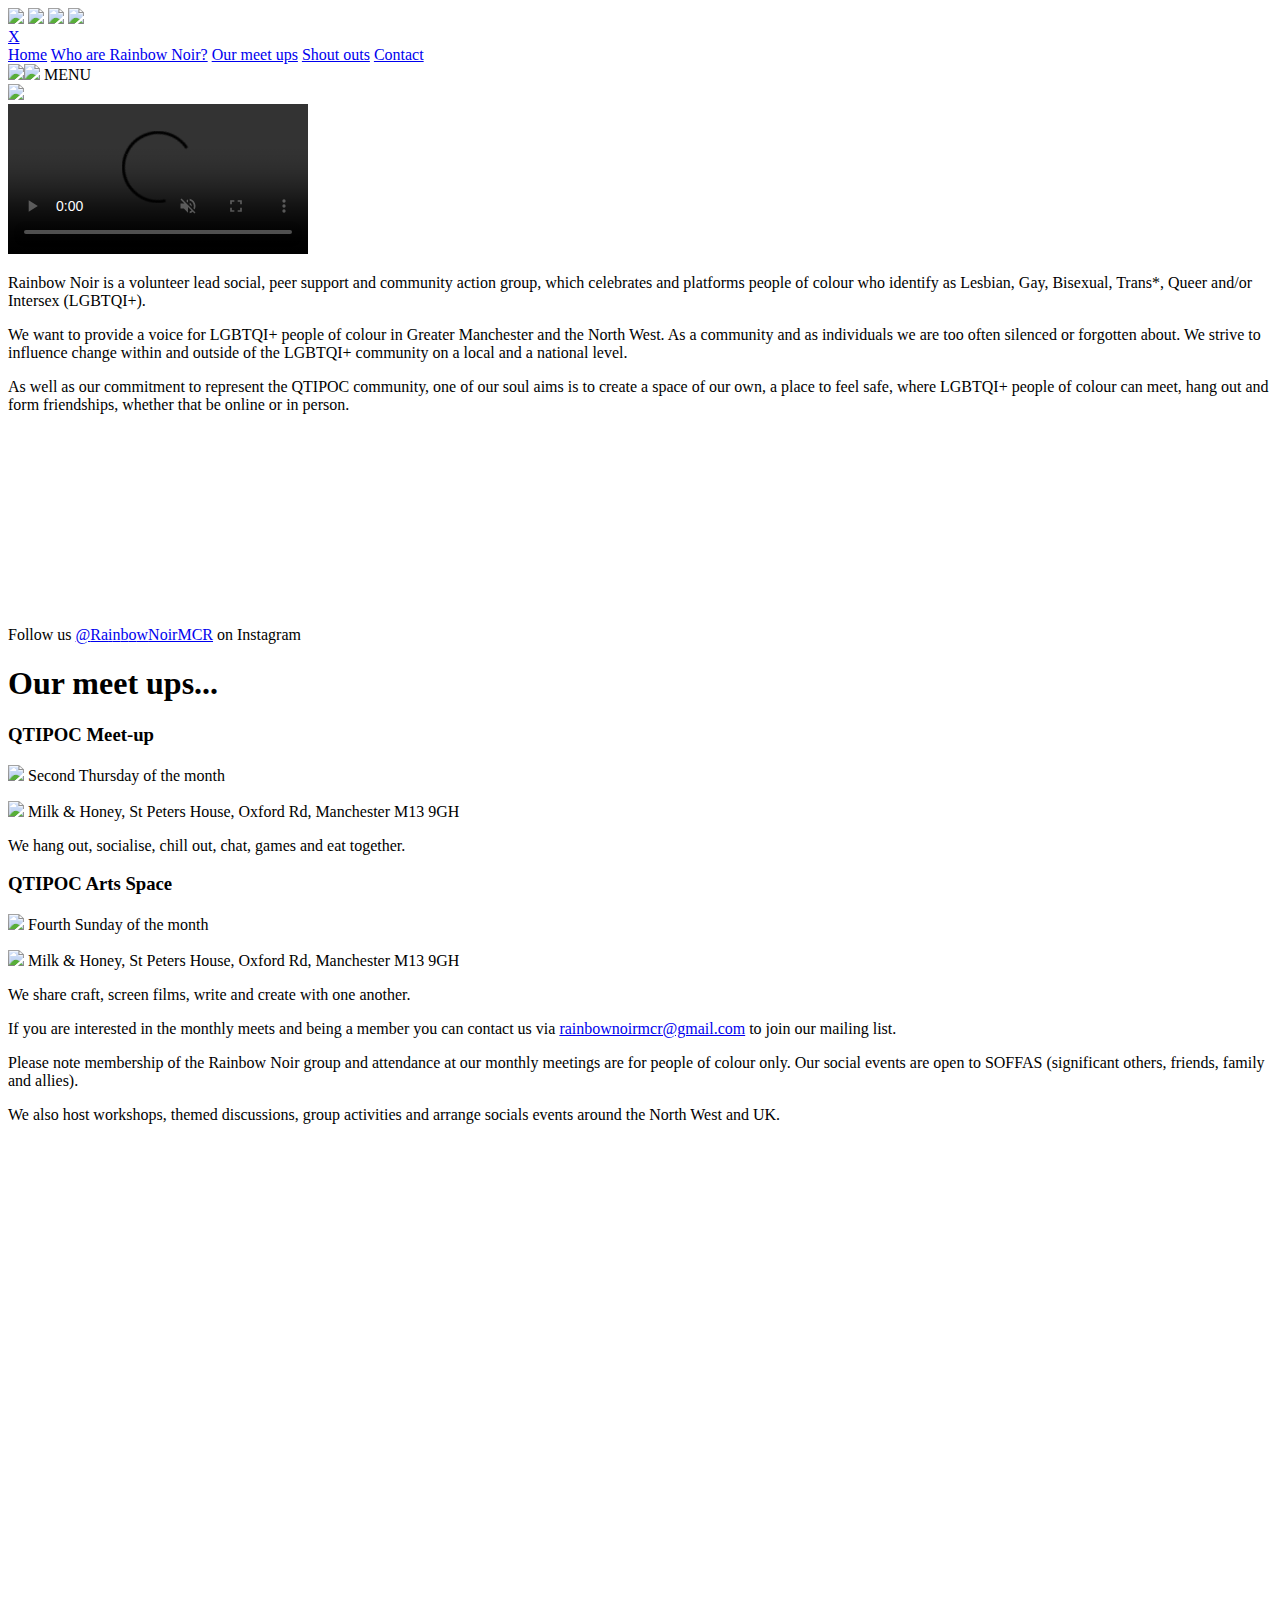
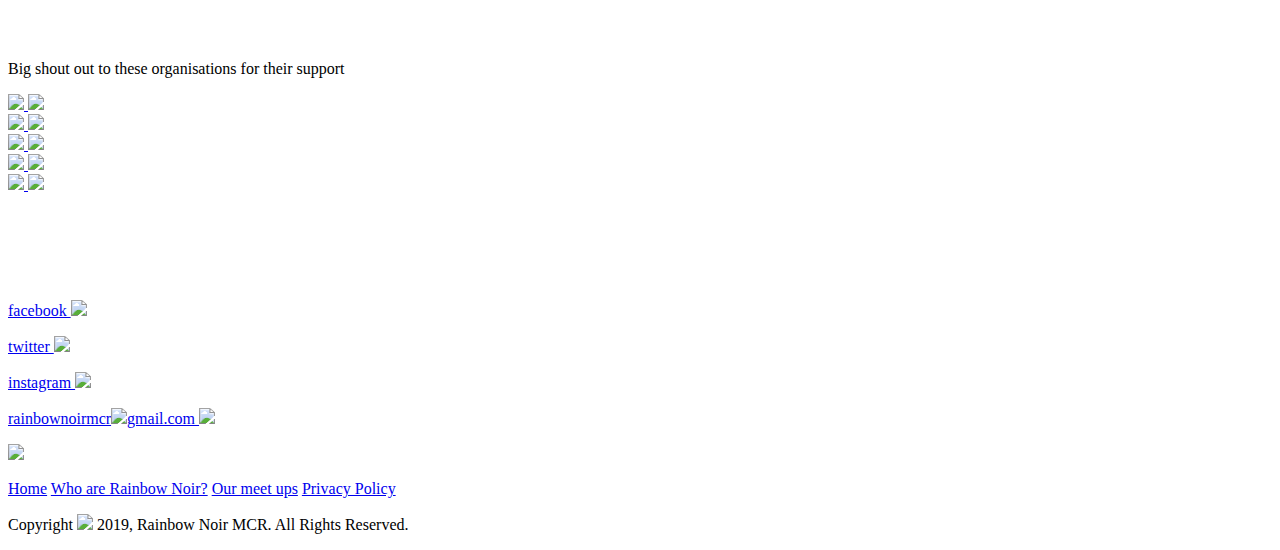
==== index.html @ 20b74dfd "Update index.html" ====
<!DOCTYPE html>


<html>

<!------------------------------>
<!-- head -->
<head>
	
	<!-- title -->
	<title>Rainbow Noir, QTIPOC Group Manchester</title>
	
	<!-- web browser styling -->
	<meta name="viewport" content="width=device-width, initial-scale=1">
	<meta name="theme-color" content="#000000">
	<link rel="stylesheet" href="css/styles.css">
	
	<!-- favicon -->
	<link rel="apple-touch-icon" sizes="180x180" href="favicon/apple-touch-icon.png">
	<link rel="icon" type="image/png" sizes="32x32" href="favicon/favicon-32x32.png">
	<link rel="icon" type="image/png" sizes="16x16" href="favicon/favicon-16x16.png">
	<link rel="manifest" href="/site.webmanifest">
	
	<!-- scripts -->
	<script language="JavaScript" src="js/script.js" type="text/javascript"></script>
	
</head>


<!------------------------------>
<!-- body -->
<body>


<!-- wrapper -->
<div class="wrapper fp">

<div class="social-links">
	<a href="https://www.facebook.com/rainbownoirmcr/" target="_blank"><img class="icon" src="images/icons/white/facebook.png"></img></a>
	<a href="https://twitter.com/RainbowNoirMCR" target="_blank"><img class="icon" src="images/icons/white/twitter.png"></img></a>
	<a href="https://www.instagram.com/RainbowNoirMCR" target="_blank"><img class="icon" src="images/icons/white/instagram.png"></img></a>
	<a href="mailto:rainbownoirmcr@gmail.com?Subject=Website%20Enquiry" target="_top"><img class="icon" src="images/icons/white/envelope.png"></img></a>
</div>



<!-- nav -->
<div id="myNav" class="overlay">

  <a href="javascript:void(0)" class="closebtn" onclick="closeNav()">X</a>

  <div class="overlay-content">
	<a class="red" href="#home">Home</a>
    <a class="yellow" href="#about">Who are Rainbow Noir?</a>
    <a class="green" href="#socials">Our meet ups</a>
	<a class="indigo" href="#acknowledgements">Shout outs</a>
    <a class="purple" href="#contact">Contact</a>
  </div>

</div>

<div class="nav">
	<span class="nav-button" onclick="openNav()" style="cursor:pointer">
		<img class="icon w" src="images/icons/white/bars.png"></img><img class="icon b" src="images/icons/black/bars.png"></img> MENU
	</span>
</div>




<!-- home -->
<a name="home"></a>
<div class="home">
	
	<!-- mobile -->
	<div class="mobile fp np">
		<div class="content">
			<img src="images/RN-clear.png">
		</div>
	</div>

	<!-- desktop -->
	<div class="desktop">
	<video autoplay controls loop controlsList="nodownload nofullscreen noremoteplayback" disablepictureinpicture muted src="videos/rainbownoir-heads-draft.mp4" type="video/mp4">
		Your browser does not support the video tag.
	</video>
	</div>

</div>
	


<!-- about -->
<a class="page-link" name="about"></a>
<div class="about np">
	
	<!--<h1 class="heading">Who we are...</h1>-->
	
	<p class="B">Rainbow Noir is a volunteer lead social, peer support and community action group, which celebrates and platforms people of colour who identify as Lesbian, Gay, Bisexual, Trans*, Queer and/or Intersex (LGBTQI+).</p>
	
	<p>We want to provide a voice for LGBTQI+ people of colour in Greater Manchester and the North West. As a community and as individuals we are too often silenced or forgotten about. We strive to influence change within and outside of the LGBTQI+ community on a local and a national level.</p>
	
	<p>As well as our commitment to represent the QTIPOC community, one of our soul aims is to create a space of our own, a place to feel safe, where LGBTQI+ people of colour can meet, hang out and form friendships, whether that be online or in person.</p>
	
</div>



<!-- insta images -->
<div class="image-grid">

	<div class="container">
		<div class="item"><img id="image1"></div>
		<div class="item"><img id="image2"></div>
		<div class="item"><img id="image3"></div>
		<div class="item"><img id="image4"></div>
		<div class="item no-disp2"><img id="image5"></div>
		<div class="item no-disp2"><img id="image6"></div>
		<div class="item no-disp1"><img id="image7"></div>
		<div class="item no-disp1"><img id="image8"></div>
		<div class="item no-disp1"><img id="image9"></div>
		<div class="item no-disp1"><img id="image10"></div>
	</div>
	<p>Follow us <a href="https://www.instagram.com/RainbowNoirMCR" target="_blank">@<span class="font"><span class="red">R</span><span class="orange">a</span><span class="yellow">i</span><span class="green">n</span><span class="blue">b</span><span class="indigo">o</span><span class="purple">w</span>NoirMCR</span></a> on Instagram</p>

</div>




<!-- socials -->
<a class="page-link" name="socials"></a>
<div class="socials np">
	
	<h1 class="heading">Our meet ups...</h1>
	
	<div class="details">
	<div class="monthly" style="background-color: var(--flagorange);">
		<h3 class="font">QTIPOC Meet-up</h3>
		<p><img class="icon" src="images/icons/white/calendar.png"></img> Second Thursday of the month</p>
		<p><img class="icon" src="images/icons/white/map-marker.png"></img> Milk & Honey, St Peters House, Oxford Rd, Manchester M13 9GH</p>
		<p>We hang out, socialise, chill out, chat, games and eat together.</p>
	</div>
	
	<div class="monthly">
		<h3 class="font">QTIPOC Arts Space</h3>
		<p><img class="icon" src="images/icons/white/calendar.png"></img> Fourth Sunday of the month</p>
		<p><img class="icon" src="images/icons/white/map-marker.png"></img> Milk & Honey, St Peters House, Oxford Rd, Manchester M13 9GH</p>
		<p>We share craft, screen films, write and create with one another.</p>
	</div>
	</div>
	
	<p>If you are interested in the monthly meets and being a member you can contact us via <a href="mailto:rainbownoirmcr@gmail.com?Subject=Website%20Enquiry" target="_top">rainbownoirmcr@gmail.com</a> to join our mailing list.</p>
	
	<p><span class="font">Please note</span> membership of the Rainbow Noir group and attendance at our monthly meetings are for people of colour only. Our social events are open to SOFFAS (significant others, friends, family and allies).</p>
	
	<p>We also host workshops, themed discussions, group activities and arrange socials events around the North West and UK.</p>
	

</div>



<!-- events -->
<div class="events">
	<a class="accordion"></a>
	
	<div class="more-events">
	
		<iframe class="mobile" src="https://www.facebook.com/plugins/page.php?href=https%3A%2F%2Fwww.facebook.com%2FRainbowNoirMCR&tabs=events&width=280&height=500&small_header=true&adapt_container_width=true&hide_cover=true&show_facepile=true&appId=1926000147718563" width="280" height="500" style="border:none;overflow:hidden" scrolling="no" frameborder="0" allowTransparency="true" allow="encrypted-media"></iframe>
		
		<iframe class="desktop" src="https://www.facebook.com/plugins/page.php?href=https%3A%2F%2Fwww.facebook.com%2FRainbowNoirMCR&tabs=events&width=340&height=500&small_header=true&adapt_container_width=true&hide_cover=true&show_facepile=true&appId=1926000147718563" width="340" height="500" style="border:none;overflow:hidden" scrolling="no" frameborder="0" allowTransparency="true" allow="encrypted-media"></iframe>
	
	</div>
</div>




<!-- acknowledgements -->
<a class="page-link" name="acknowledgements"></a>
<div class="acknowledgements">

	<p class="font">Big shout out to these organisations for their support</p>
	
	<div class="logos">
		<div class="item"><a class="hover-opt" href="https://www.theproudtrust.org/" target="_blank">
			<img src="images/acknowledgements/the-proud-trust-white.png">
			<img src="images/acknowledgements/the-proud-trust-transparent.png">
		</a></div>
		
		<div class="item"><a class="hover-opt" href="https://www.thefederation.coop/" target="_blank">
			<img src="images/acknowledgements/federation-white.png">
			<img src="images/acknowledgements/federation.jpg">
		</a></div>
		
		<div class="item"><a class="hover-opt" href="https://superbia.org.uk/" target="_blank">
			<img src="images/acknowledgements/superbia_master-white.png">
			<img src="images/acknowledgements/superbia_master.png">
		</a></div>
		
		<div class="item"><a class="hover-opt" href="https://www.youandb.co.uk/our-stores-manchester/" target="_blank">
			<img src="images/acknowledgements/bworks-white.png">
			<img src="images/acknowledgements/bworks-transparent.png">
		</a></div>
		
		<div class="item"><a  class="hover-opt" href="https://milkandhoneycafe.org/" target="_blank">
			<img src="images/acknowledgements/milk-and-honey-cafe-white.png">
			<img src="images/acknowledgements/milk-and-honey-cafe-transparent.png">
		</a></div>
	</div>

</div>



<!-- insta images -->
<div class="image-grid">

	<div class="container">
		<div class="item"><img id="image11"></div>
		<div class="item"><img id="image12"></div>
		<div class="item no-disp2"><img id="image13"></div>
		<div class="item no-disp1"><img id="image14"></div>
		<div class="item no-disp1"><img id="image15"></div>
	</div>

</div>




<!-- footer -->
<a class="page-link" name="contact"></a>
<div class="footer">
	<div class="right">
		<p><a href="https://www.facebook.com/rainbownoirmcr/" target="_blank"><span class="display">facebook  </span><img class="icon" src="images/icons/white/facebook.png"></img></a></p>
		<p><a href="https://twitter.com/RainbowNoirMCR" target="_blank"><span class="display">twitter  </span><img class="icon" src="images/icons/white/twitter.png"></img></a></p>
		<p><a href="https://www.instagram.com/RainbowNoirMCR" target="_blank"><span class="display">instagram  </span><img class="icon" src="images/icons/white/instagram.png"></img></a></p>
		<p><a href="mailto:rainbownoirmcr@gmail.com?Subject=Website%20Enquiry" target="_top"><span class="display">rainbownoirmcr<img class="icon-inline" src="images/icons/white/at.png"></img>gmail.com  </span><img class="icon" src="images/icons/white/envelope.png"></img></a></p>
	</div>
	<div class="left">
		<a href="#home"><img src="images/RN-clear.png"></a>
	</div>
	
</div>
<div class="foot-notes">
	<p><a href="#home">Home</a> <a href="#about">Who are Rainbow Noir?</a> <a href="#socials">Our meet ups</a> <a href="privacy-policy.html">Privacy Policy</a></p>
	<p>Copyright <img class="icon" src="images/icons/white/copyright.png"></img> 2019, <span class="font"><span class="red">R</span><span class="orange">a</span><span class="yellow">i</span><span class="green">n</span><span class="blue">b</span><span class="indigo">o</span><span class="purple">w</span> Noir MCR</span>. All Rights Reserved.</p>
</div>



<!-- SCRIPTS -->
<script language="JavaScript" src="js/script.js" type="text/javascript"></script>



</div>


</body>


</html>
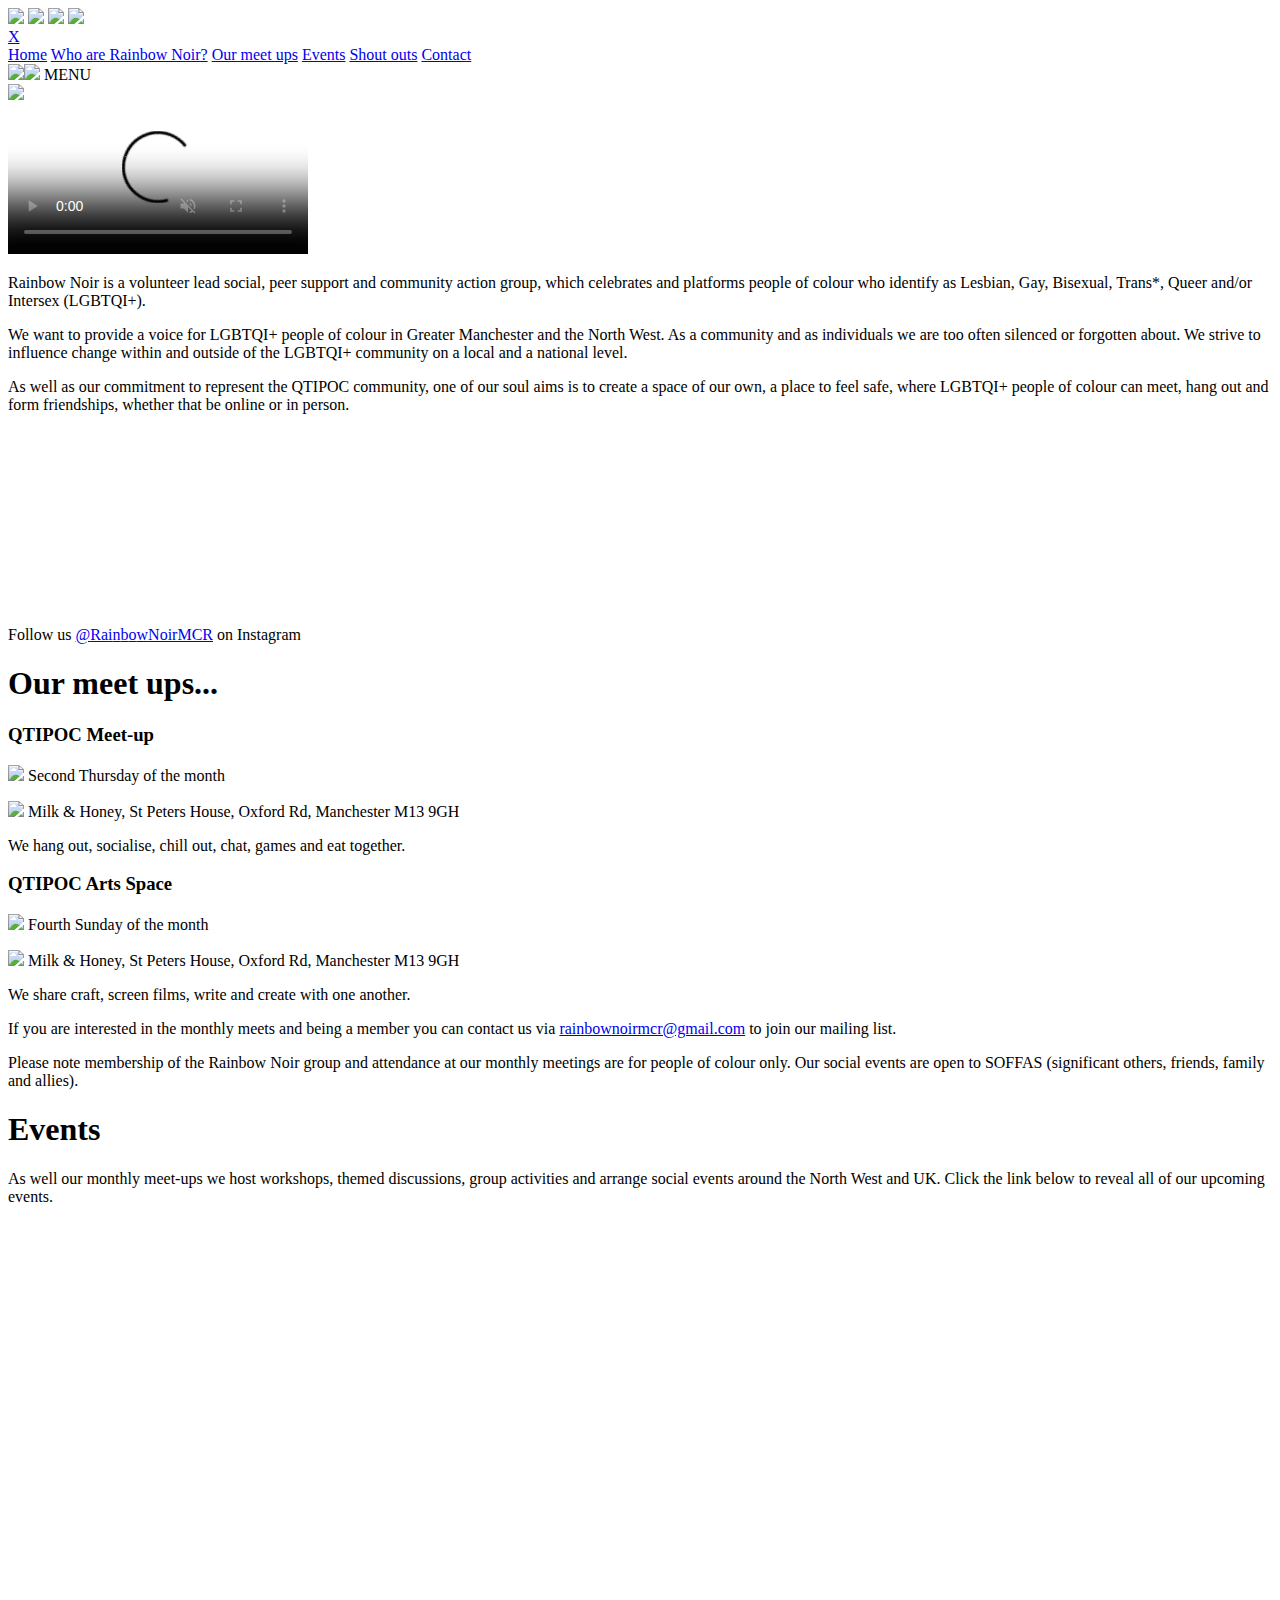
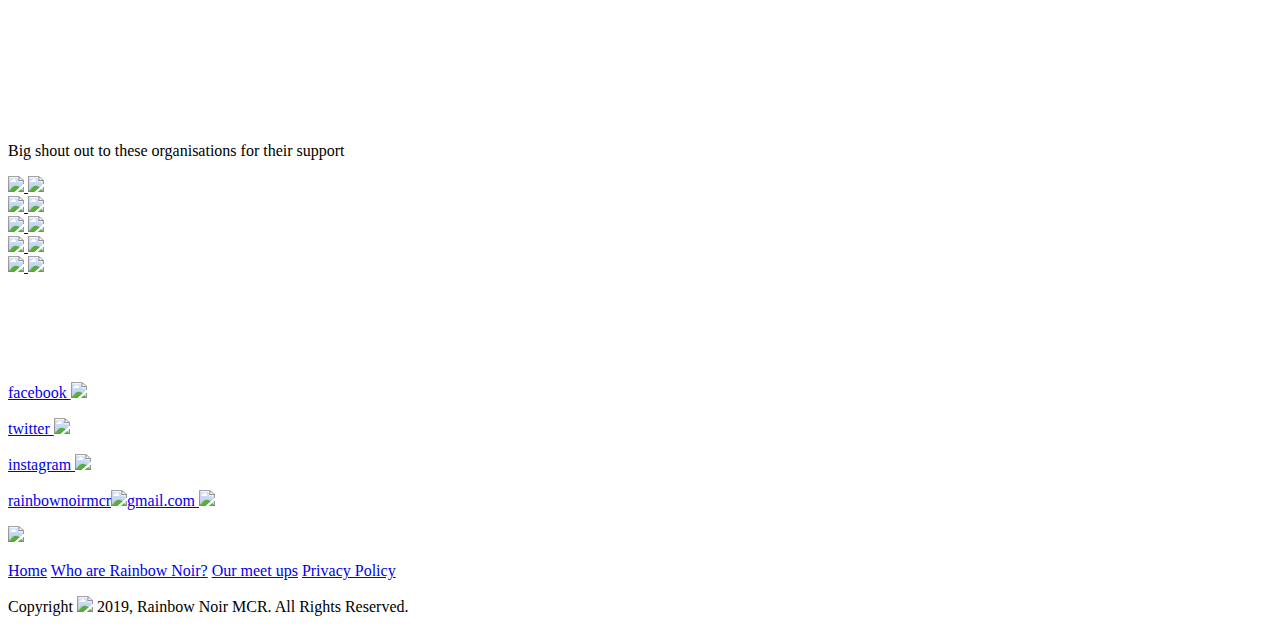
==== commit a79373a3: "Update index.html" ====
--- a/index.html
+++ b/index.html
@@ -6,6 +6,15 @@
 <!------------------------------>
 <!-- head -->
 <head>
+	
+	<!-- Global site tag (gtag.js) - Google Analytics -->
+	<script async src="https://www.googletagmanager.com/gtag/js?id=UA-146145284-1"></script>
+	<script>
+		window.dataLayer = window.dataLayer || [];
+		function gtag(){dataLayer.push(arguments);}
+		gtag('js', new Date());
+		gtag('config', 'UA-146145284-1');
+	</script>
 	
 	<!-- title -->
 	<title>Rainbow Noir, QTIPOC Group Manchester</title>
@@ -50,11 +59,12 @@
   <a href="javascript:void(0)" class="closebtn" onclick="closeNav()">X</a>
 
   <div class="overlay-content">
-	<a class="red" href="#home">Home</a>
-    <a class="yellow" href="#about">Who are Rainbow Noir?</a>
-    <a class="green" href="#socials">Our meet ups</a>
-	<a class="indigo" href="#acknowledgements">Shout outs</a>
-    <a class="purple" href="#contact">Contact</a>
+	  <a class="red" href="#home">Home</a>
+	  <a class="orange" href="#about">Who are Rainbow Noir?</a>
+	  <a class="yellow" href="#socials">Our meet ups</a>
+	  <a class="green" href="#events">Events</a>
+	  <a class="indigo" href="#acknowledgements">Shout outs</a>
+	  <a class="purple" href="#contact">Contact</a>
   </div>
 
 </div>
@@ -81,7 +91,7 @@
 
 	<!-- desktop -->
 	<div class="desktop">
-	<video autoplay controls loop controlsList="nodownload nofullscreen noremoteplayback" disablepictureinpicture muted src="videos/rainbownoir-heads-draft.mp4" type="video/mp4">
+	<video controls autoplay loop preload="auto" controlsList="nodownload nofullscreen noremoteplayback" disablepictureinpicture muted src="videos/rainbownoir-heads-draft.mp4" poster="images/rainbownoir-heads-poster.png" type="video/mp4">
 		Your browser does not support the video tag.
 	</video>
 	</div>
@@ -154,7 +164,7 @@
 	
 	<p><span class="font">Please note</span> membership of the Rainbow Noir group and attendance at our monthly meetings are for people of colour only. Our social events are open to SOFFAS (significant others, friends, family and allies).</p>
 	
-	<p>We also host workshops, themed discussions, group activities and arrange socials events around the North West and UK.</p>
+	
 	
 
 </div>
@@ -162,7 +172,14 @@
 
 
 <!-- events -->
+<a class="page-link" name="events"></a>
 <div class="events">
+	
+	<div class="text np">
+		<h1 class="heading">Events</h1>
+		<p>As well our monthly meet-ups we host workshops, themed discussions, group activities and arrange social events around the North West and UK. Click the link below to reveal all of our upcoming events.</p>
+	</div>
+		
 	<a class="accordion"></a>
 	
 	<div class="more-events">
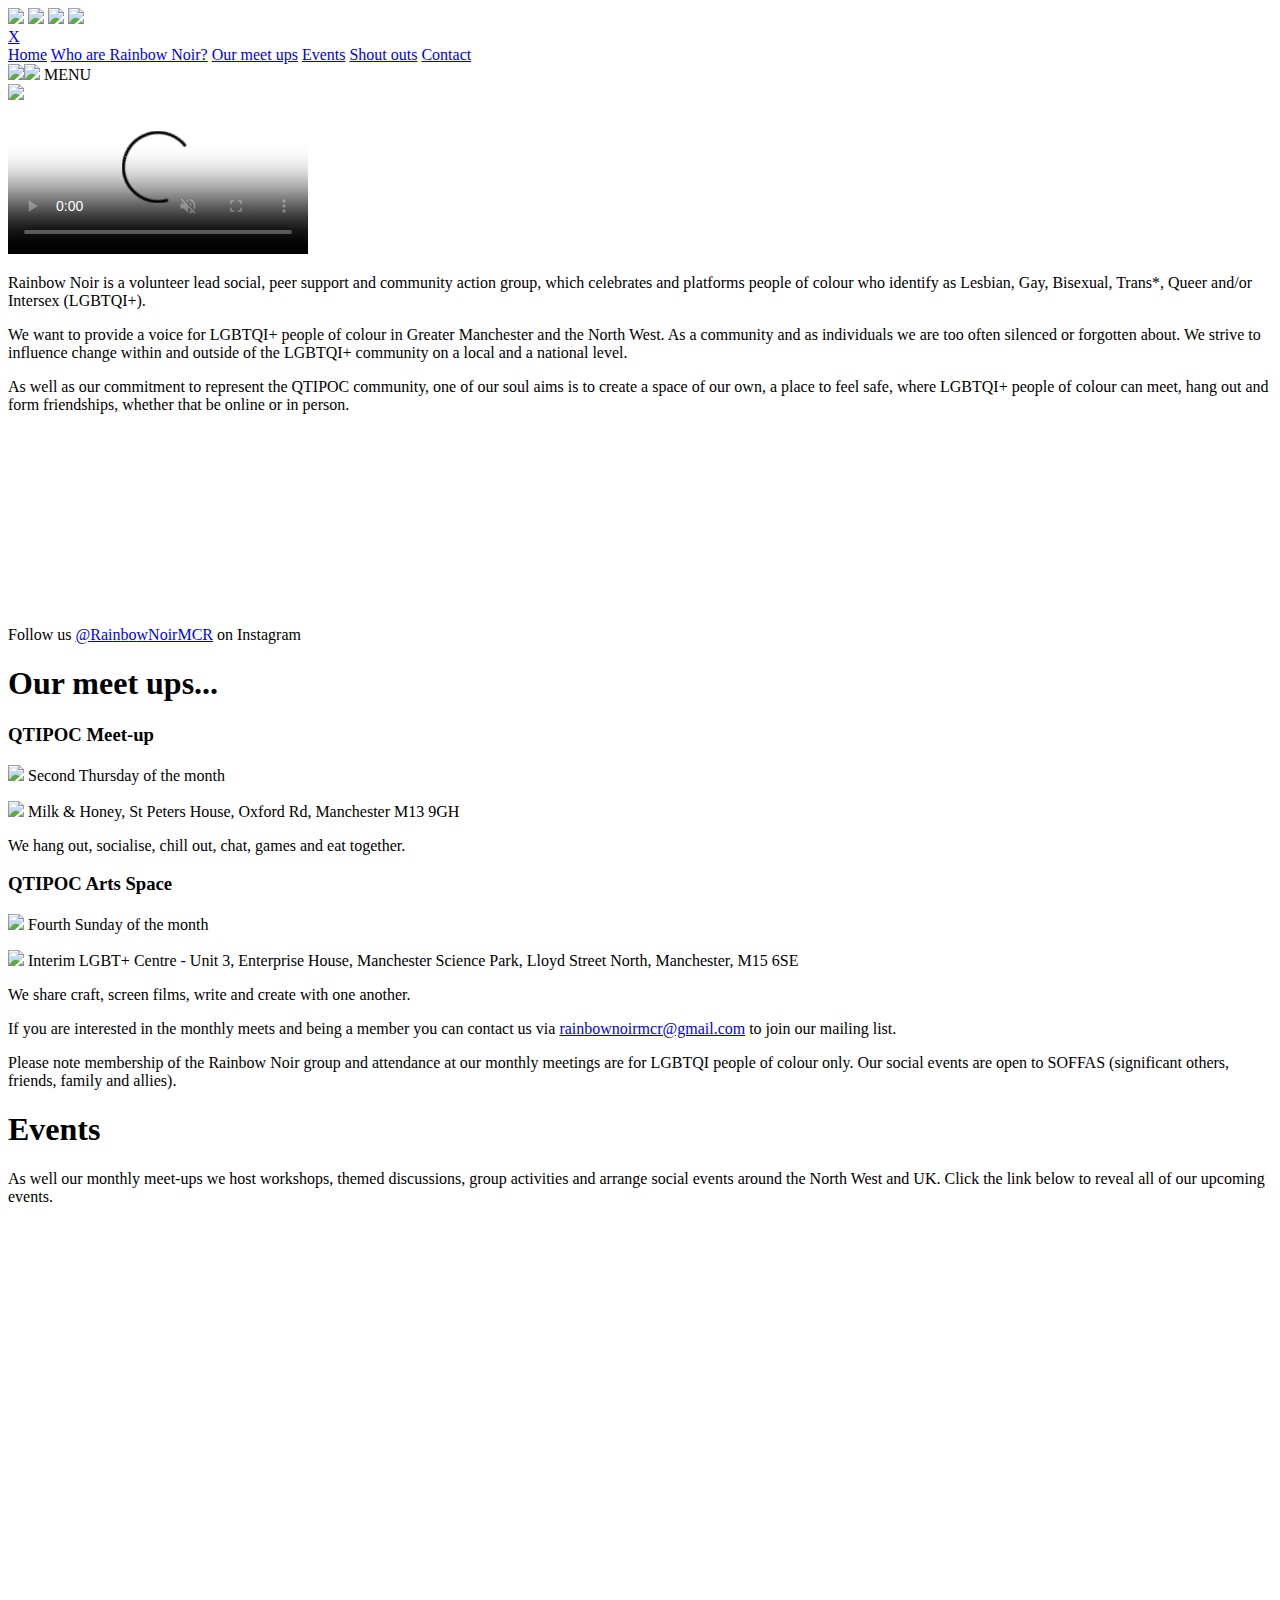
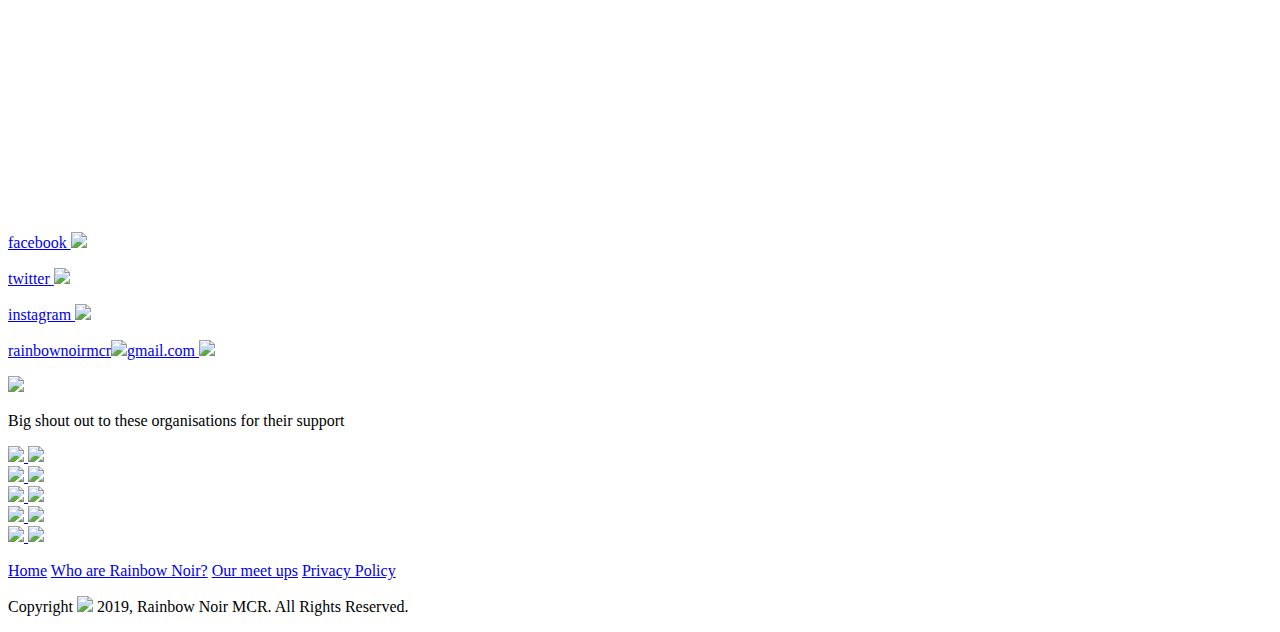
==== commit 7934a7db: "Update index.html" ====
--- a/index.html
+++ b/index.html
@@ -17,7 +17,8 @@
 	</script>
 	
 	<!-- title -->
-	<title>Rainbow Noir, QTIPOC Group Manchester</title>
+	<title>Rainbow Noir | QTIPOC Group Manchester</title>
+	<meta name="description" content="A volunteer lead social, peer support and community action group, which celebrates and platforms people of colour who identify as LGBTQI+">
 	
 	<!-- web browser styling -->
 	<meta name="viewport" content="width=device-width, initial-scale=1">
@@ -155,14 +156,14 @@
 	<div class="monthly">
 		<h3 class="font">QTIPOC Arts Space</h3>
 		<p><img class="icon" src="images/icons/white/calendar.png"></img> Fourth Sunday of the month</p>
-		<p><img class="icon" src="images/icons/white/map-marker.png"></img> Milk & Honey, St Peters House, Oxford Rd, Manchester M13 9GH</p>
+		<p><img class="icon" src="images/icons/white/map-marker.png"></img> Interim LGBT+ Centre - Unit 3, Enterprise House, Manchester Science Park, Lloyd Street North, Manchester, M15 6SE</p>
 		<p>We share craft, screen films, write and create with one another.</p>
 	</div>
 	</div>
 	
 	<p>If you are interested in the monthly meets and being a member you can contact us via <a href="mailto:rainbownoirmcr@gmail.com?Subject=Website%20Enquiry" target="_top">rainbownoirmcr@gmail.com</a> to join our mailing list.</p>
 	
-	<p><span class="font">Please note</span> membership of the Rainbow Noir group and attendance at our monthly meetings are for people of colour only. Our social events are open to SOFFAS (significant others, friends, family and allies).</p>
+	<p><span class="font">Please note</span> membership of the Rainbow Noir group and attendance at our monthly meetings are for LGBTQI people of colour only. Our social events are open to SOFFAS (significant others, friends, family and allies).</p>
 	
 	
 	
@@ -194,40 +195,6 @@
 
 
 
-<!-- acknowledgements -->
-<a class="page-link" name="acknowledgements"></a>
-<div class="acknowledgements">
-
-	<p class="font">Big shout out to these organisations for their support</p>
-	
-	<div class="logos">
-		<div class="item"><a class="hover-opt" href="https://www.theproudtrust.org/" target="_blank">
-			<img src="images/acknowledgements/the-proud-trust-white.png">
-			<img src="images/acknowledgements/the-proud-trust-transparent.png">
-		</a></div>
-		
-		<div class="item"><a class="hover-opt" href="https://www.thefederation.coop/" target="_blank">
-			<img src="images/acknowledgements/federation-white.png">
-			<img src="images/acknowledgements/federation.jpg">
-		</a></div>
-		
-		<div class="item"><a class="hover-opt" href="https://superbia.org.uk/" target="_blank">
-			<img src="images/acknowledgements/superbia_master-white.png">
-			<img src="images/acknowledgements/superbia_master.png">
-		</a></div>
-		
-		<div class="item"><a class="hover-opt" href="https://www.youandb.co.uk/our-stores-manchester/" target="_blank">
-			<img src="images/acknowledgements/bworks-white.png">
-			<img src="images/acknowledgements/bworks-transparent.png">
-		</a></div>
-		
-		<div class="item"><a  class="hover-opt" href="https://milkandhoneycafe.org/" target="_blank">
-			<img src="images/acknowledgements/milk-and-honey-cafe-white.png">
-			<img src="images/acknowledgements/milk-and-honey-cafe-transparent.png">
-		</a></div>
-	</div>
-
-</div>
 
 
 
@@ -261,6 +228,46 @@
 	</div>
 	
 </div>
+
+
+
+<!-- acknowledgements -->
+<a class="page-link" name="acknowledgements"></a>
+<div class="acknowledgements">
+
+	<p class="font">Big shout out to these organisations for their support</p>
+	
+	<div class="logos">
+		<div class="item"><a class="hover-opt" href="https://www.theproudtrust.org/" target="_blank">
+			<img src="images/acknowledgements/the-proud-trust-white.png">
+			<img src="images/acknowledgements/the-proud-trust-transparent.png">
+		</a></div>
+		
+		<div class="item"><a class="hover-opt" href="https://www.thefederation.coop/" target="_blank">
+			<img src="images/acknowledgements/federation-white.png">
+			<img src="images/acknowledgements/federation.jpg">
+		</a></div>
+		
+		<div class="item"><a class="hover-opt" href="https://superbia.org.uk/" target="_blank">
+			<img src="images/acknowledgements/superbia_master-white.png">
+			<img src="images/acknowledgements/superbia_master.png">
+		</a></div>
+		
+		<div class="item"><a class="hover-opt" href="https://www.youandb.co.uk/our-stores-manchester/" target="_blank">
+			<img src="images/acknowledgements/bworks-white.png">
+			<img src="images/acknowledgements/bworks-transparent.png">
+		</a></div>
+		
+		<div class="item"><a  class="hover-opt" href="https://milkandhoneycafe.org/" target="_blank">
+			<img src="images/acknowledgements/milk-and-honey-cafe-white.png">
+			<img src="images/acknowledgements/milk-and-honey-cafe-transparent.png">
+		</a></div>
+	</div>
+
+</div>
+
+
+
 <div class="foot-notes">
 	<p><a href="#home">Home</a> <a href="#about">Who are Rainbow Noir?</a> <a href="#socials">Our meet ups</a> <a href="privacy-policy.html">Privacy Policy</a></p>
 	<p>Copyright <img class="icon" src="images/icons/white/copyright.png"></img> 2019, <span class="font"><span class="red">R</span><span class="orange">a</span><span class="yellow">i</span><span class="green">n</span><span class="blue">b</span><span class="indigo">o</span><span class="purple">w</span> Noir MCR</span>. All Rights Reserved.</p>
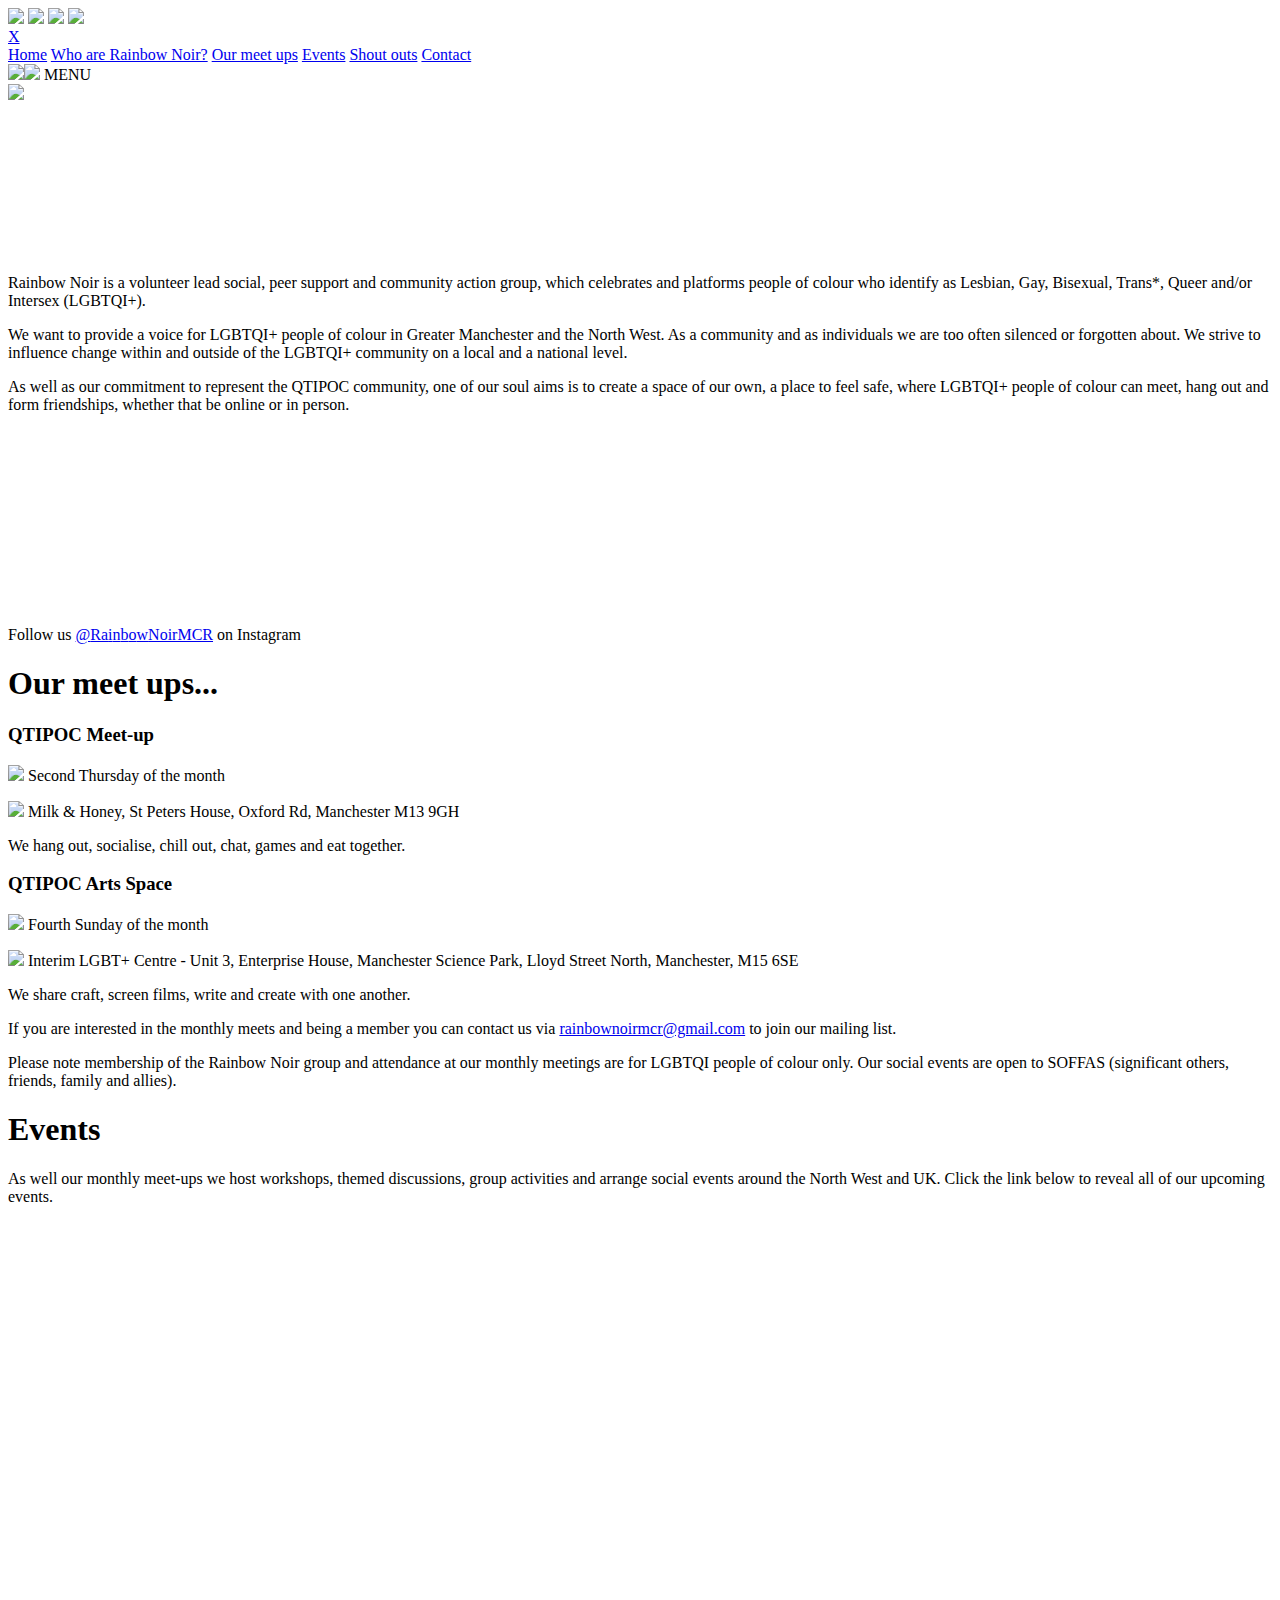
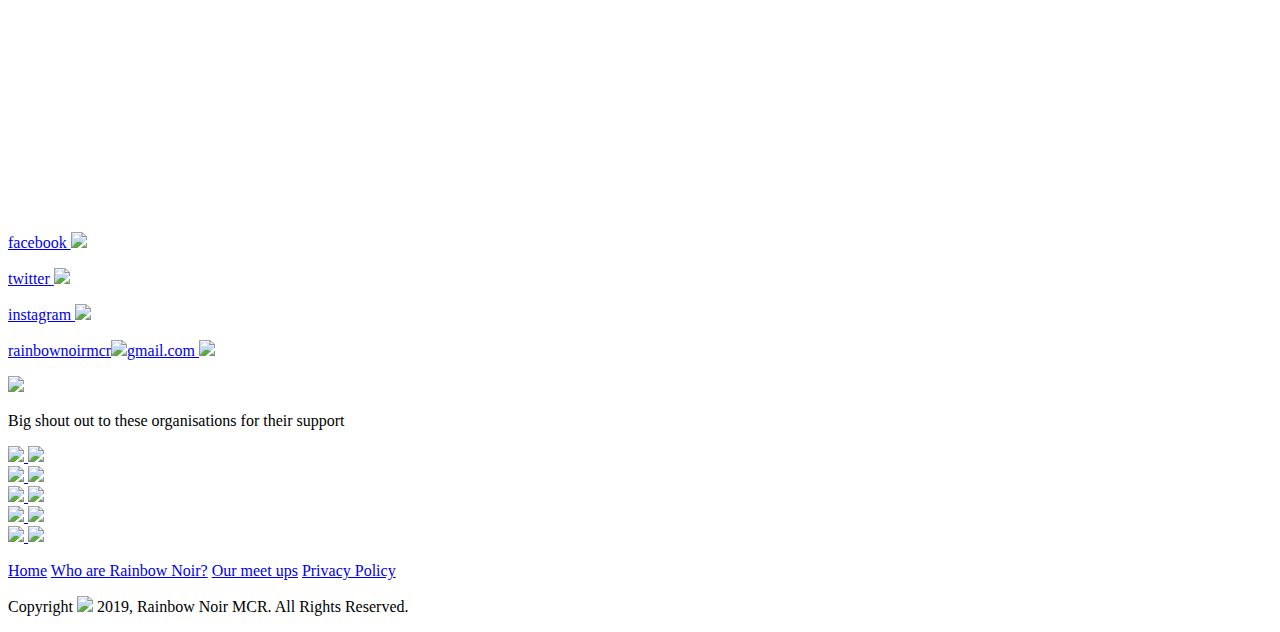
==== commit 59b8bef8: "Update index.html" ====
--- a/index.html
+++ b/index.html
@@ -92,8 +92,10 @@
 
 	<!-- desktop -->
 	<div class="desktop">
-	<video controls autoplay loop preload="auto" controlsList="nodownload nofullscreen noremoteplayback" disablepictureinpicture muted src="videos/rainbownoir-heads-draft.mp4" poster="images/rainbownoir-heads-poster.png" type="video/mp4">
-		Your browser does not support the video tag.
+	<!--<video controls autoplay loop preload="auto" controlsList="nodownload nofullscreen noremoteplayback" disablepictureinpicture muted src="videos/rainbownoir-heads-draft.mp4" poster="images/rainbownoir-heads-poster.png" type="video/mp4">
+		Your browser does not support the video tag.-->
+	<video loop muted autoplay playsinline>
+		<source src="videos/rainbownoir-heads-draft.mp4" poster="images/rainbownoir-heads-poster.png" type="video/mp4">
 	</video>
 	</div>
 
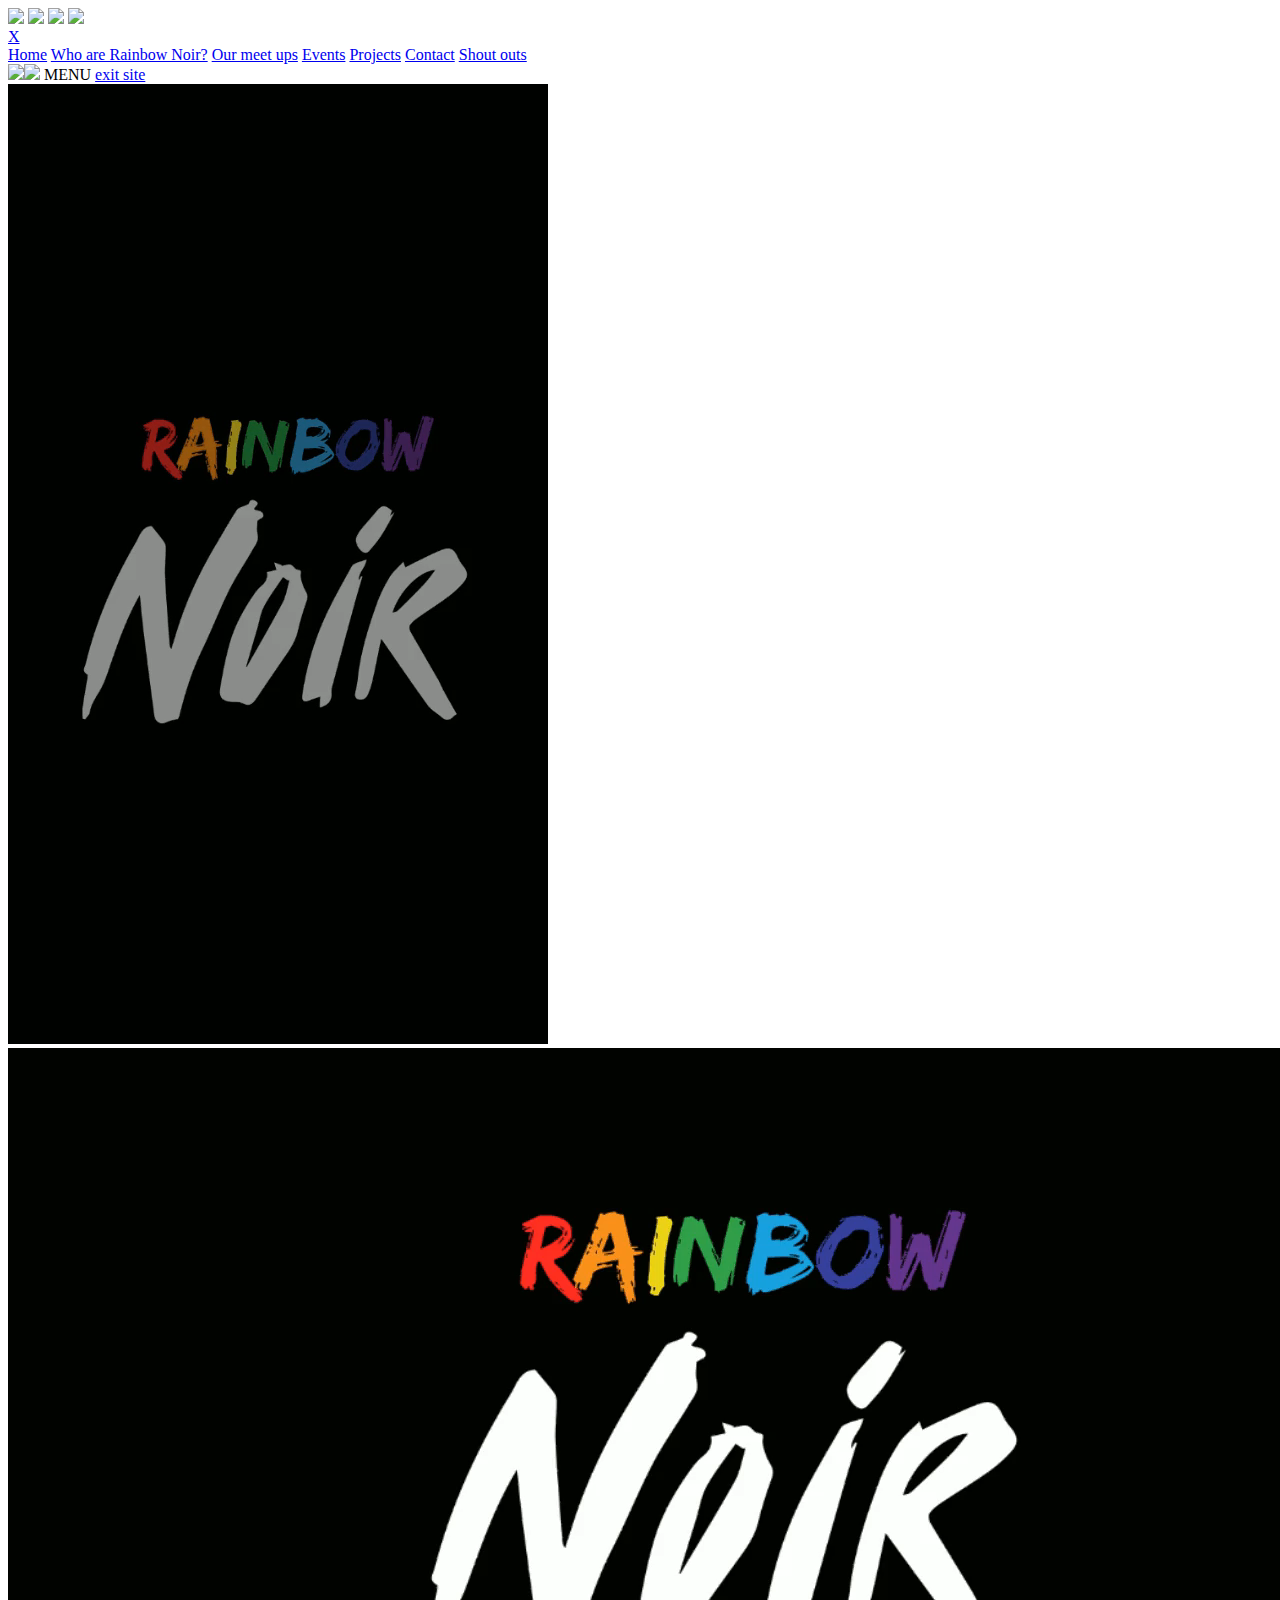
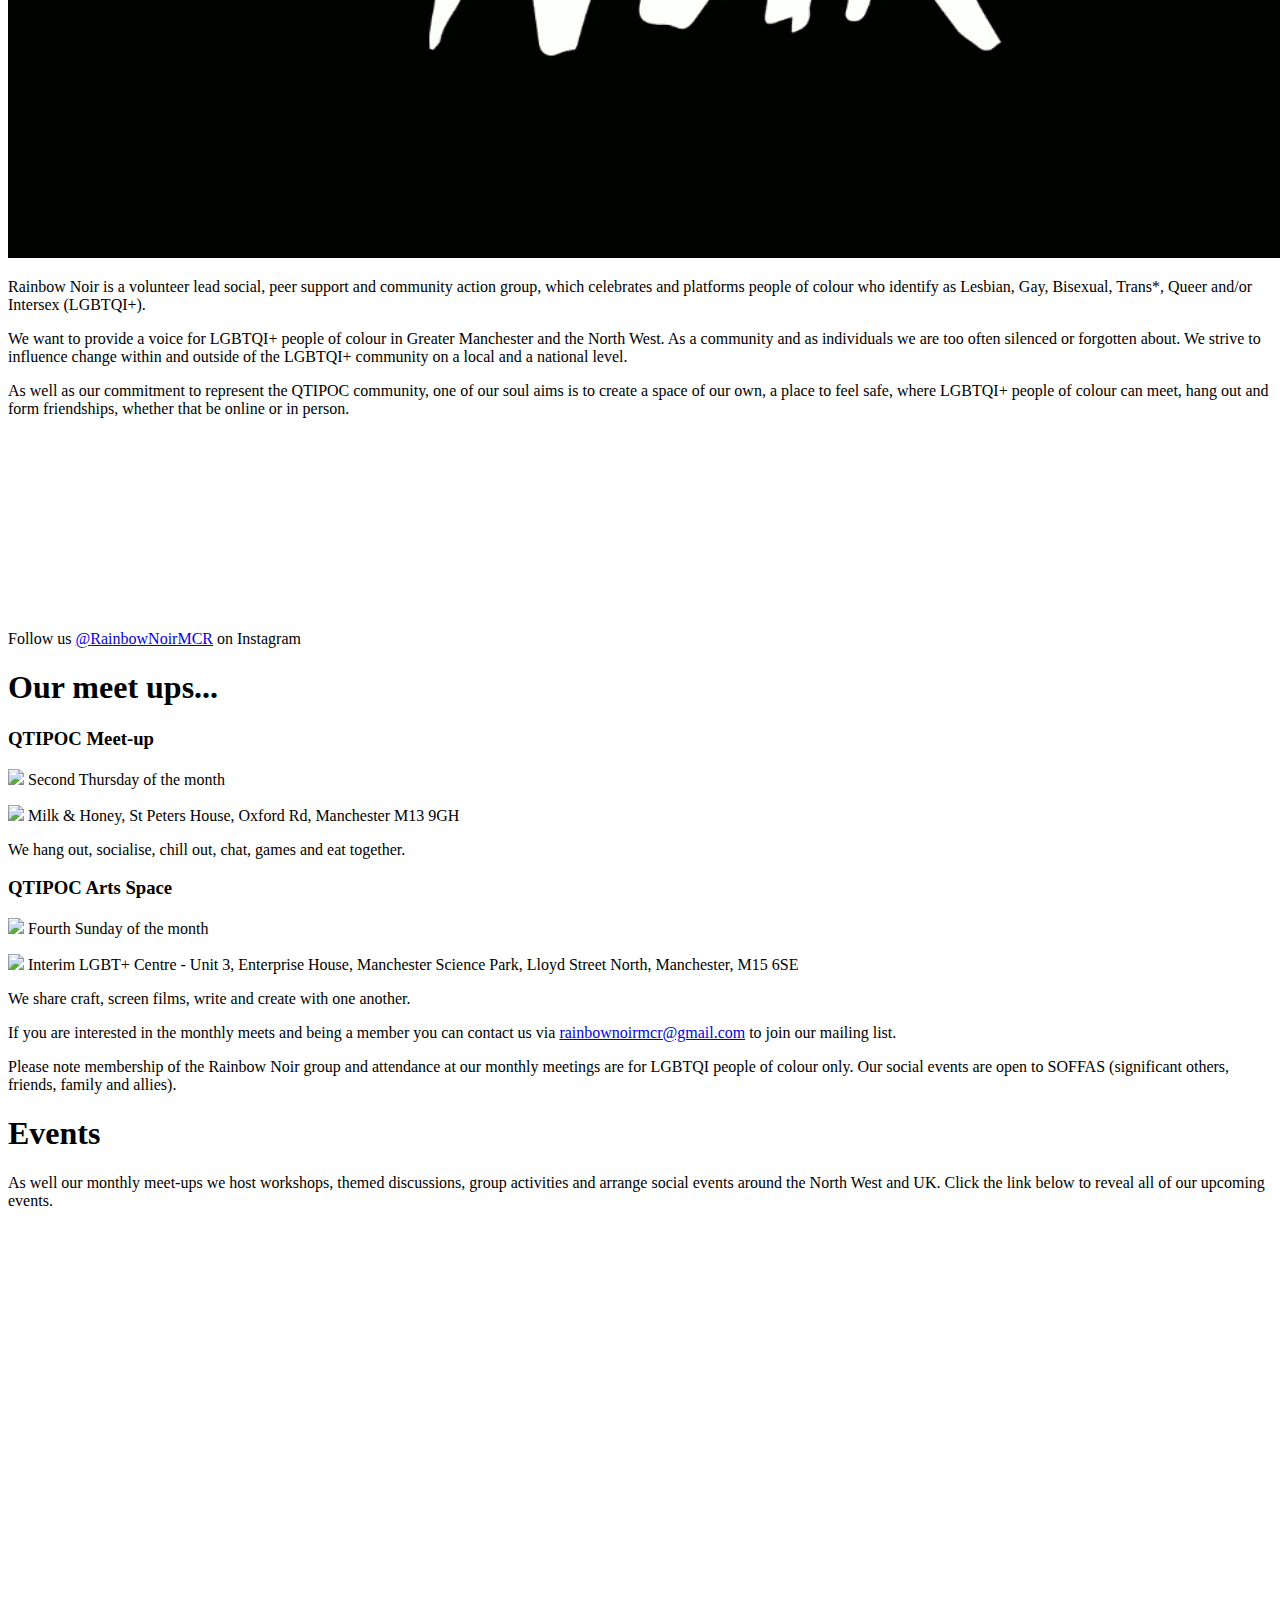
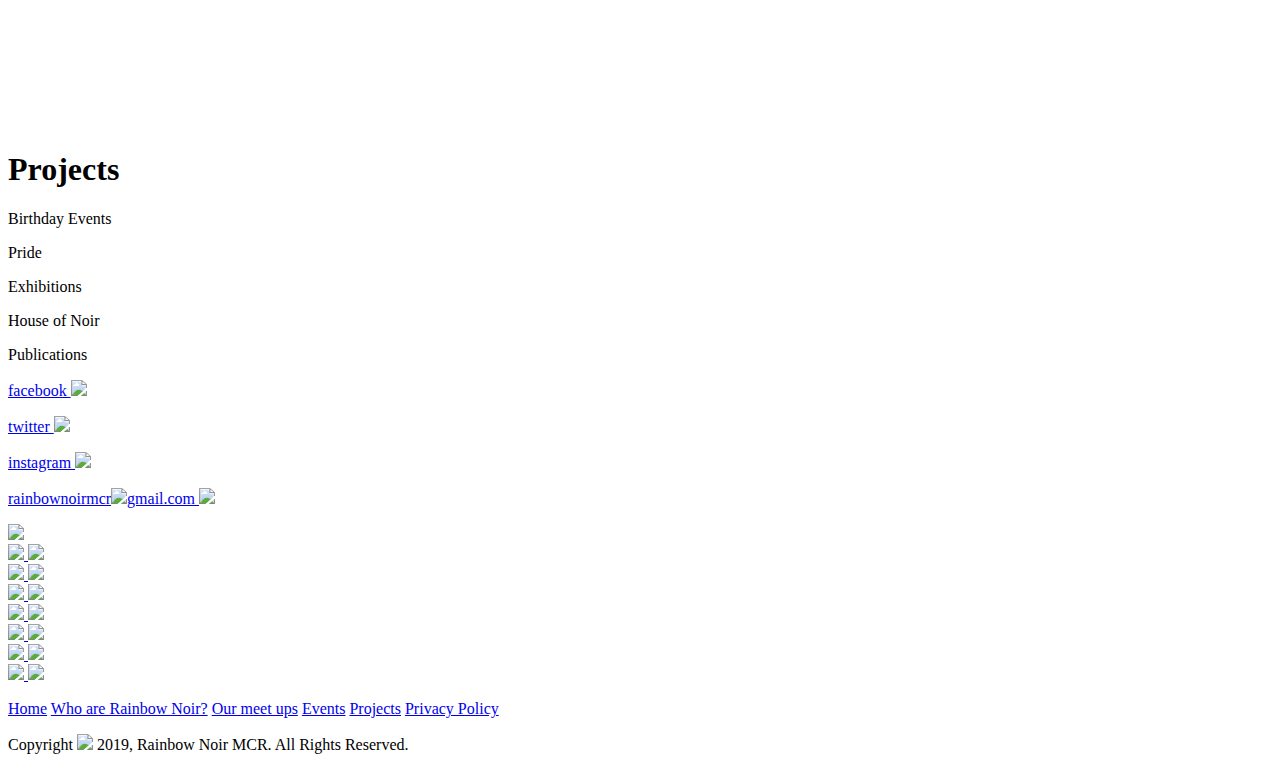
==== commit fc65cccd: "Add files via upload" ====
--- a/index.html
+++ b/index.html
@@ -49,7 +49,7 @@
 	<a href="https://www.facebook.com/rainbownoirmcr/" target="_blank"><img class="icon" src="images/icons/white/facebook.png"></img></a>
 	<a href="https://twitter.com/RainbowNoirMCR" target="_blank"><img class="icon" src="images/icons/white/twitter.png"></img></a>
 	<a href="https://www.instagram.com/RainbowNoirMCR" target="_blank"><img class="icon" src="images/icons/white/instagram.png"></img></a>
-	<a href="mailto:rainbownoirmcr@gmail.com?Subject=Website%20Enquiry" target="_top"><img class="icon" src="images/icons/white/envelope.png"></img></a>
+	<a href="mailto:rainbownoirmcr@gmail.com"><img class="icon" src="images/icons/white/envelope.png"></img></a>
 </div>
 
 
@@ -60,22 +60,31 @@
   <a href="javascript:void(0)" class="closebtn" onclick="closeNav()">X</a>
 
   <div class="overlay-content">
-	  <a class="red" href="#home">Home</a>
-	  <a class="orange" href="#about">Who are Rainbow Noir?</a>
-	  <a class="yellow" href="#socials">Our meet ups</a>
-	  <a class="green" href="#events">Events</a>
-	  <a class="indigo" href="#acknowledgements">Shout outs</a>
-	  <a class="purple" href="#contact">Contact</a>
+	<a class="red" href="#home" onclick="closeNav()">Home</a>
+	<a class="orange" href="#about" onclick="closeNav()">Who are Rainbow Noir?</a>
+	<a class="yellow" href="#socials" onclick="closeNav()">Our meet ups</a>
+	<a class="green" href="#events" onclick="closeNav()">Events</a>
+	<a class="blue" href="#projects" onclick="closeNav()">Projects</a>
+	<a class="indigo" href="#contact" onclick="closeNav()">Contact</a>
+	<a class="purple" href="#acknowledgements" onclick="closeNav()">Shout outs</a>
   </div>
 
 </div>
 
+
 <div class="nav">
+	
+	<!-- nav button -->
 	<span class="nav-button" onclick="openNav()" style="cursor:pointer">
 		<img class="icon w" src="images/icons/white/bars.png"></img><img class="icon b" src="images/icons/black/bars.png"></img> MENU
 	</span>
-</div>
-
+	
+	<!-- quick escape -->
+	<span class="exit">
+		<a href="https://www.google.com/">exit site</a>
+	</span>
+	
+</div>
 
 
 
@@ -84,18 +93,16 @@
 <div class="home">
 	
 	<!-- mobile -->
-	<div class="mobile fp np">
-		<div class="content">
-			<img src="images/RN-clear.png">
-		</div>
+	<div class="mobile">
+	<video loop muted autoplay playsinline>
+		<source src="videos/home-mobile.mp4" poster="videos/home-mobile-poster.png" type="video/mp4">
+	</video>
 	</div>
 
 	<!-- desktop -->
 	<div class="desktop">
-	<!--<video controls autoplay loop preload="auto" controlsList="nodownload nofullscreen noremoteplayback" disablepictureinpicture muted src="videos/rainbownoir-heads-draft.mp4" poster="images/rainbownoir-heads-poster.png" type="video/mp4">
-		Your browser does not support the video tag.-->
 	<video loop muted autoplay playsinline>
-		<source src="videos/rainbownoir-heads-draft.mp4" poster="images/rainbownoir-heads-poster.png" type="video/mp4">
+		<source src="videos/home-desktop.mp4" poster="videos/home-desktop-poster.png" type="video/mp4">
 	</video>
 	</div>
 
@@ -117,6 +124,9 @@
 	
 </div>
 
+
+<!-- socialmediawall.io -->
+<div class="social-media-wall"  data-cfg-wallid=55835></div><script async src="https://static.socialmediawall.io/w/init-wall.js"></script>
 
 
 <!-- insta images -->
@@ -163,7 +173,7 @@
 	</div>
 	</div>
 	
-	<p>If you are interested in the monthly meets and being a member you can contact us via <a href="mailto:rainbownoirmcr@gmail.com?Subject=Website%20Enquiry" target="_top">rainbownoirmcr@gmail.com</a> to join our mailing list.</p>
+	<p>If you are interested in the monthly meets and being a member you can contact us via <a href="mailto:rainbownoirmcr@gmail.com">rainbownoirmcr@gmail.com</a> to join our mailing list.</p>
 	
 	<p><span class="font">Please note</span> membership of the Rainbow Noir group and attendance at our monthly meetings are for LGBTQI people of colour only. Our social events are open to SOFFAS (significant others, friends, family and allies).</p>
 	
@@ -196,12 +206,30 @@
 
 
 
-
+<!-- projects -->
+<a class="page-link" name="projects"></a>
+<div class="projects">
+
+	<h1 class="heading">Projects</h1>
+	
+	<div class="project-grid">
+	
+		<div class="container">
+			<div class="item" style="background-image:url('images/projects/birthday-1.jpg'); background-position: center;"><p>Birthday Events</p></div>
+			<div class="item" style="background-image:url('images/projects/pride-3.jpg');"><p>Pride</p></div>
+			<div class="item" style="background-image:url('images/projects/exhibitions-1.jpg'); background-position: center;"><p>Exhibitions</p></div>
+			<div class="item" style="background-image:url('images/projects/house-of-noir-2.jpg');"><p>House of Noir</p></div>
+			<div class="item" style="background-image:url('images/projects/publications.jpg');"><p>Publications</p></div>
+		</div>
+			
+	</div>	
+
+</div>
 
 
 
 <!-- insta images -->
-<div class="image-grid">
+<!-- <div class="image-grid">
 
 	<div class="container">
 		<div class="item"><img id="image11"></div>
@@ -211,7 +239,7 @@
 		<div class="item no-disp1"><img id="image15"></div>
 	</div>
 
-</div>
+</div> -->
 
 
 
@@ -223,13 +251,14 @@
 		<p><a href="https://www.facebook.com/rainbownoirmcr/" target="_blank"><span class="display">facebook  </span><img class="icon" src="images/icons/white/facebook.png"></img></a></p>
 		<p><a href="https://twitter.com/RainbowNoirMCR" target="_blank"><span class="display">twitter  </span><img class="icon" src="images/icons/white/twitter.png"></img></a></p>
 		<p><a href="https://www.instagram.com/RainbowNoirMCR" target="_blank"><span class="display">instagram  </span><img class="icon" src="images/icons/white/instagram.png"></img></a></p>
-		<p><a href="mailto:rainbownoirmcr@gmail.com?Subject=Website%20Enquiry" target="_top"><span class="display">rainbownoirmcr<img class="icon-inline" src="images/icons/white/at.png"></img>gmail.com  </span><img class="icon" src="images/icons/white/envelope.png"></img></a></p>
+		<p><a href="mailto:rainbownoirmcr@gmail.com"><span class="display">rainbownoirmcr<img class="icon-inline" src="images/icons/white/at.png"></img>gmail.com  </span><img class="icon" src="images/icons/white/envelope.png"></img></a></p>
 	</div>
 	<div class="left">
 		<a href="#home"><img src="images/RN-clear.png"></a>
 	</div>
 	
 </div>
+
 
 
 
@@ -237,7 +266,7 @@
 <a class="page-link" name="acknowledgements"></a>
 <div class="acknowledgements">
 
-	<p class="font">Big shout out to these organisations for their support</p>
+	<!--<p class="font">Big shout out to these organisations for their support</p>-->
 	
 	<div class="logos">
 		<div class="item"><a class="hover-opt" href="https://www.theproudtrust.org/" target="_blank">
@@ -245,33 +274,45 @@
 			<img src="images/acknowledgements/the-proud-trust-transparent.png">
 		</a></div>
 		
+		<div class="item"><a class="hover-opt" href="https://homemcr.org/" target="_blank">
+			<img src="images/acknowledgements/HOME-white.png">
+			<img src="images/acknowledgements/HOME-transparent.png">
+		</a></div>
+		
+		<div class="item"><a class="hover-opt" href="http://www.lgbtconsortium.org.uk/" target="_blank">
+			<img src="images/acknowledgements/consortium-white.png">
+			<img src="images/acknowledgements/consortium-transparent.png">
+		</a></div>
+		
+		<div class="item"><a class="hover-opt" href="https://superbia.org.uk/" target="_blank">
+			<img src="images/acknowledgements/superbia_master-white.png">
+			<img src="images/acknowledgements/superbia_master.png">
+		</a></div>
+		
+		<div class="item"><a class="hover-opt" href="https://www.youandb.co.uk/our-stores-manchester/" target="_blank">
+			<img src="images/acknowledgements/bworks-white.png">
+			<img src="images/acknowledgements/bworks-transparent.png">
+		</a></div>
+		
 		<div class="item"><a class="hover-opt" href="https://www.thefederation.coop/" target="_blank">
 			<img src="images/acknowledgements/federation-white.png">
 			<img src="images/acknowledgements/federation.jpg">
 		</a></div>
 		
-		<div class="item"><a class="hover-opt" href="https://superbia.org.uk/" target="_blank">
-			<img src="images/acknowledgements/superbia_master-white.png">
-			<img src="images/acknowledgements/superbia_master.png">
-		</a></div>
-		
-		<div class="item"><a class="hover-opt" href="https://www.youandb.co.uk/our-stores-manchester/" target="_blank">
-			<img src="images/acknowledgements/bworks-white.png">
-			<img src="images/acknowledgements/bworks-transparent.png">
-		</a></div>
-		
 		<div class="item"><a  class="hover-opt" href="https://milkandhoneycafe.org/" target="_blank">
 			<img src="images/acknowledgements/milk-and-honey-cafe-white.png">
 			<img src="images/acknowledgements/milk-and-honey-cafe-transparent.png">
 		</a></div>
-	</div>
-
-</div>
-
-
-
+		
+	</div>
+
+</div>
+
+
+
+<!-- foot notes -->
 <div class="foot-notes">
-	<p><a href="#home">Home</a> <a href="#about">Who are Rainbow Noir?</a> <a href="#socials">Our meet ups</a> <a href="privacy-policy.html">Privacy Policy</a></p>
+	<p><a href="#home">Home</a> <a href="#about">Who are Rainbow Noir?</a> <a href="#socials">Our meet ups</a> <a href="#events">Events</a> <a href="#projects">Projects</a> <a href="privacy-policy.html">Privacy Policy</a></p>
 	<p>Copyright <img class="icon" src="images/icons/white/copyright.png"></img> 2019, <span class="font"><span class="red">R</span><span class="orange">a</span><span class="yellow">i</span><span class="green">n</span><span class="blue">b</span><span class="indigo">o</span><span class="purple">w</span> Noir MCR</span>. All Rights Reserved.</p>
 </div>
 
@@ -279,7 +320,7 @@
 
 <!-- SCRIPTS -->
 <script language="JavaScript" src="js/script.js" type="text/javascript"></script>
-
+<script language="JavaScript" src="js/mailgo.min.js" type="text/javascript"></script>
 
 
 </div>
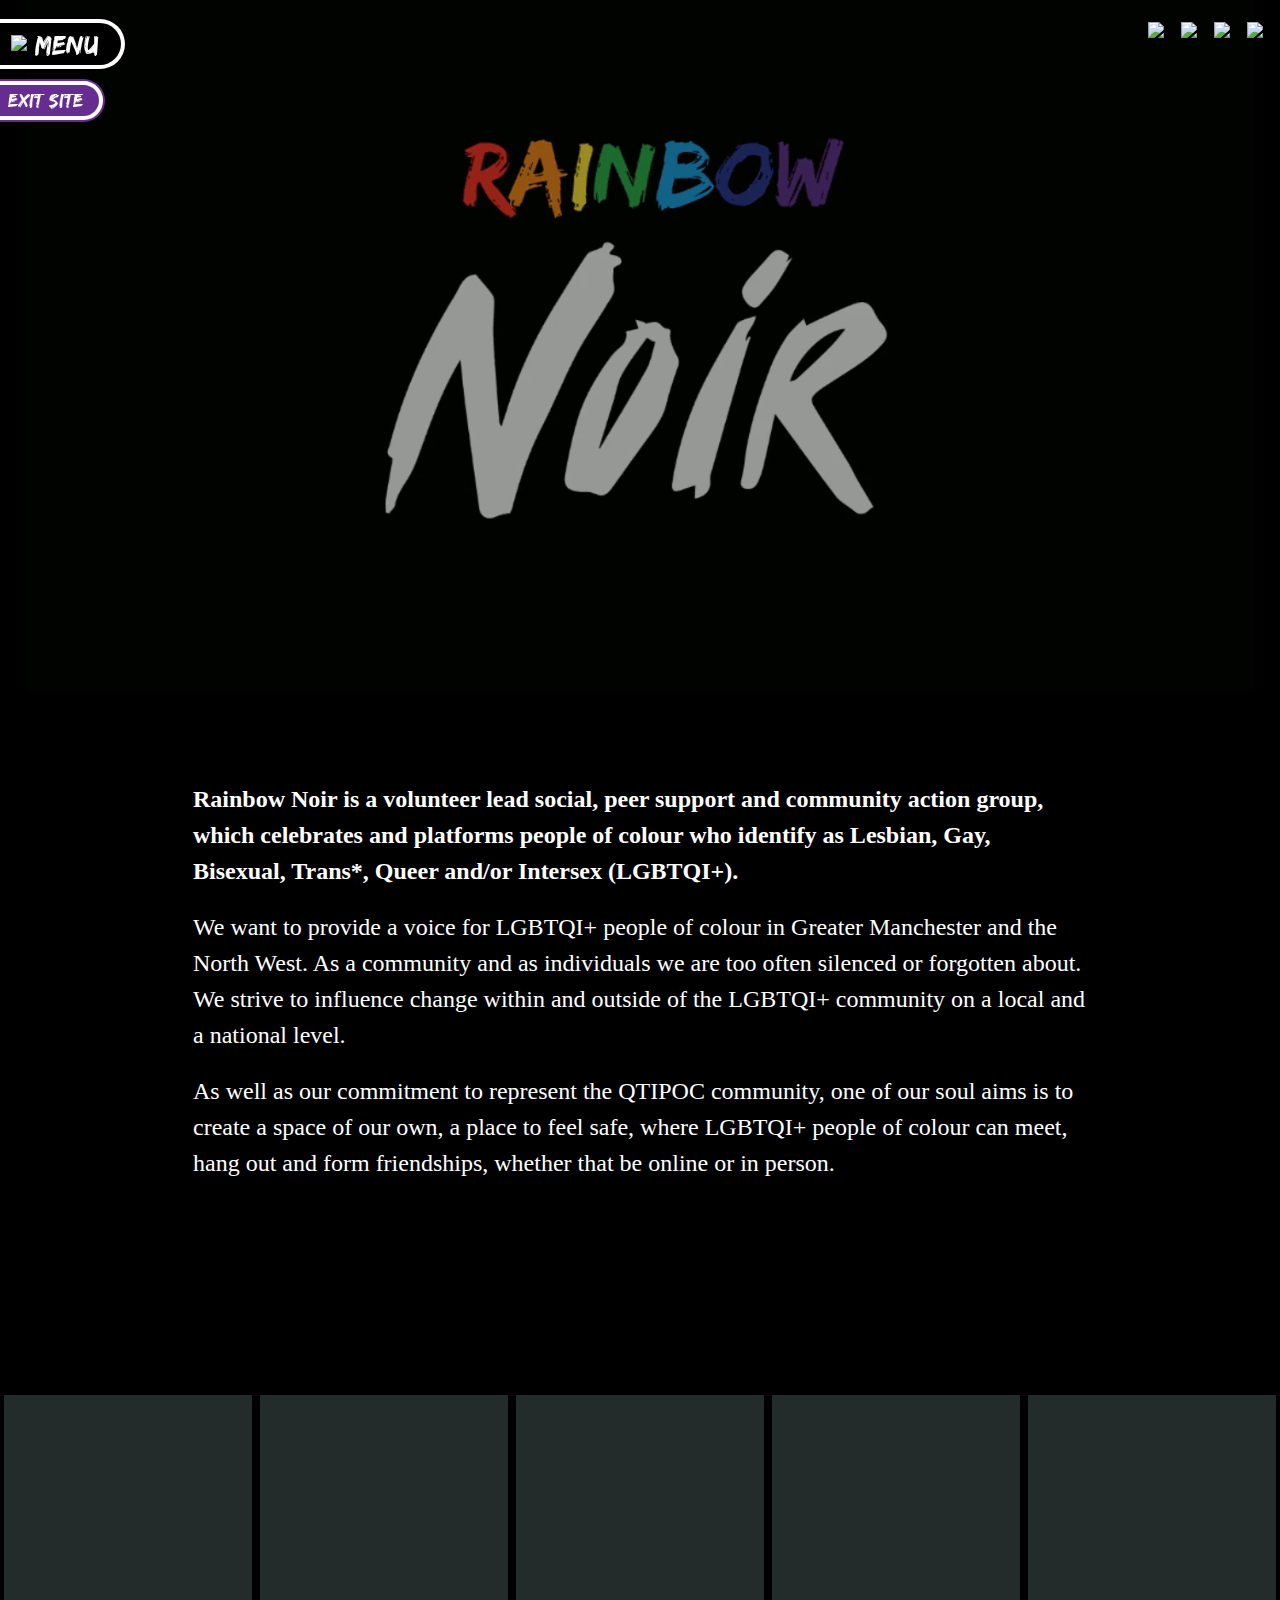
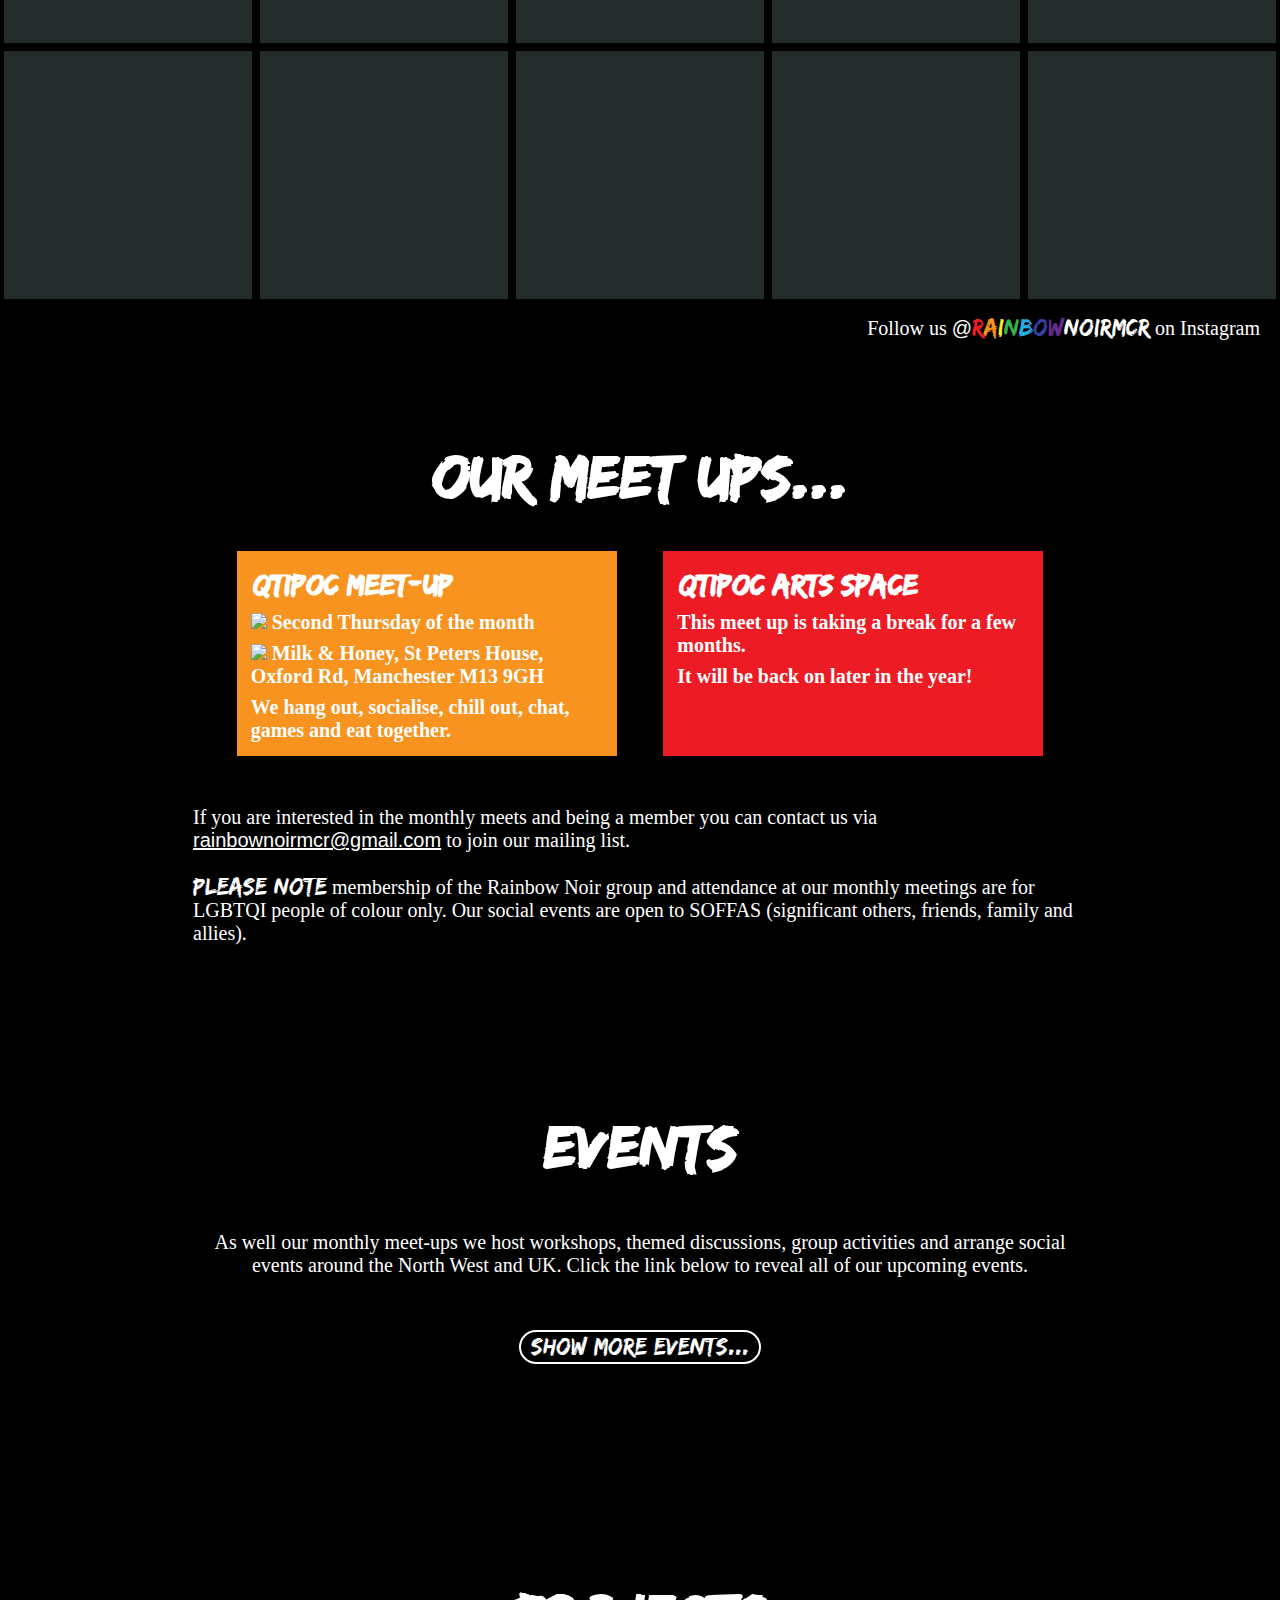
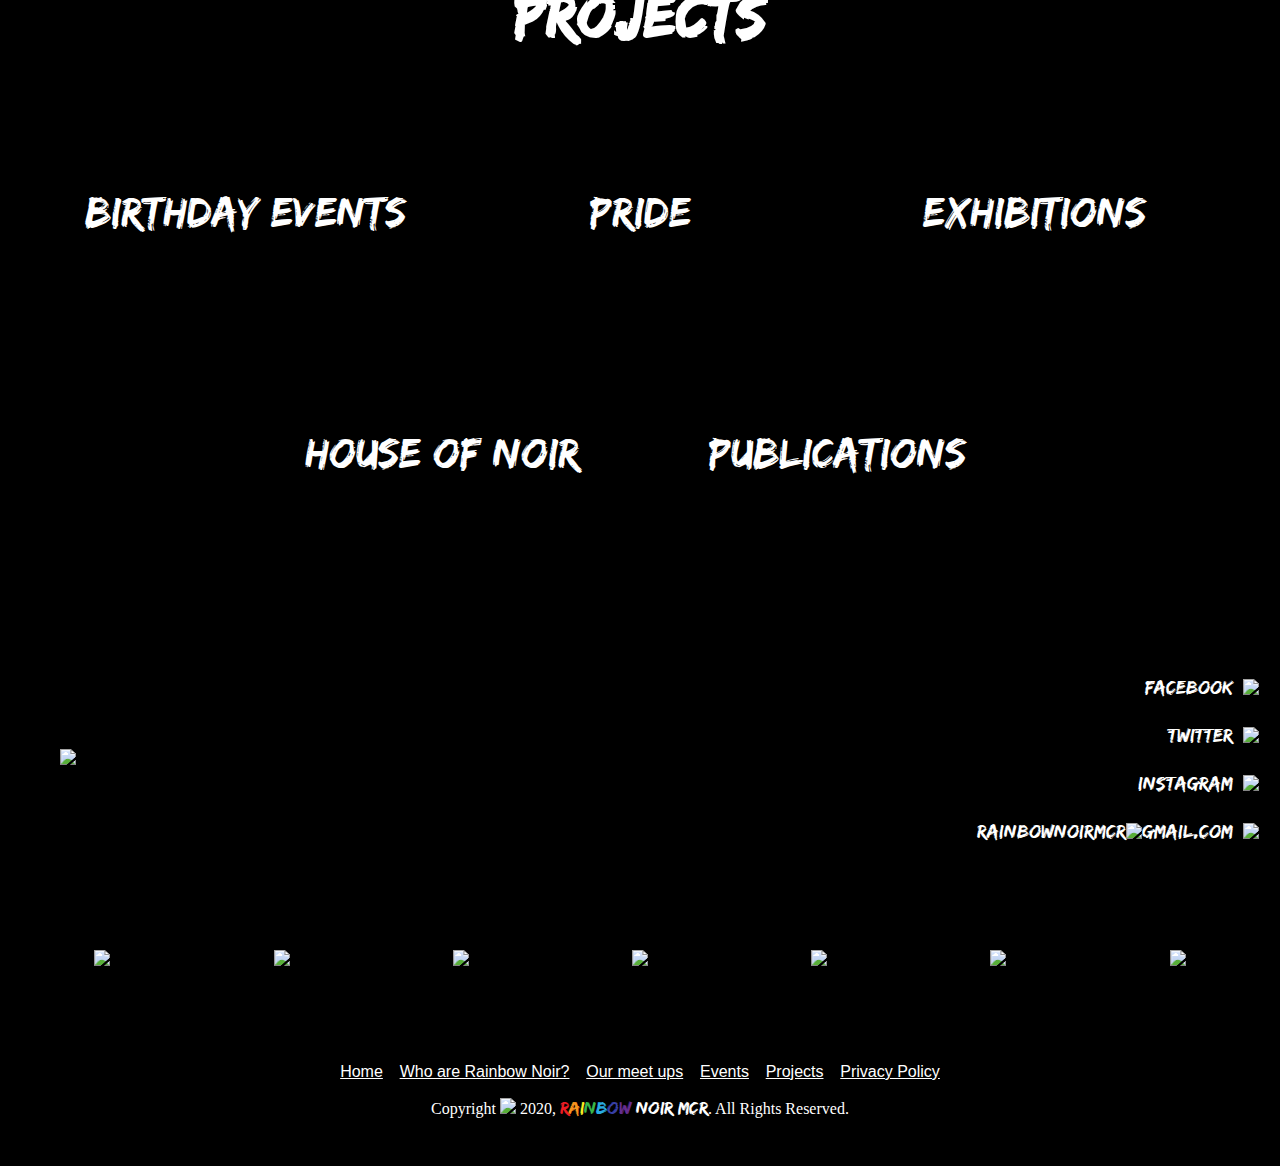
==== commit 1de4241e: "update: meet ups - arts space" ====
--- a/index.html
+++ b/index.html
@@ -75,14 +75,16 @@
 <div class="nav">
 	
 	<!-- nav button -->
-	<span class="nav-button" onclick="openNav()" style="cursor:pointer">
-		<img class="icon w" src="images/icons/white/bars.png"></img><img class="icon b" src="images/icons/black/bars.png"></img> MENU
-	</span>
+	<div class="nav-button" onclick="openNav()" style="cursor:pointer">
+		<span class="nav-ext"></span>
+		<img class="icon w" src="images/icons/white/bars.png"></img><img class="icon b" src="images/icons/black/bars.png"></img> menu
+	</div>
 	
 	<!-- quick escape -->
-	<span class="exit">
+	<div class="exit">
+		<span class="exit-ext"></span>
 		<a href="https://www.google.com/">exit site</a>
-	</span>
+	</div>
 	
 </div>
 
@@ -123,10 +125,6 @@
 	<p>As well as our commitment to represent the QTIPOC community, one of our soul aims is to create a space of our own, a place to feel safe, where LGBTQI+ people of colour can meet, hang out and form friendships, whether that be online or in person.</p>
 	
 </div>
-
-
-<!-- socialmediawall.io -->
-<div class="social-media-wall"  data-cfg-wallid=55835></div><script async src="https://static.socialmediawall.io/w/init-wall.js"></script>
 
 
 <!-- insta images -->
@@ -167,9 +165,11 @@
 	
 	<div class="monthly">
 		<h3 class="font">QTIPOC Arts Space</h3>
-		<p><img class="icon" src="images/icons/white/calendar.png"></img> Fourth Sunday of the month</p>
+		<p>This meet up is taking a break for a few months.</p>
+		<p>It will be back on later in the year!</p>
+		<!--<p><img class="icon" src="images/icons/white/calendar.png"></img> Fourth Sunday of the month</p>
 		<p><img class="icon" src="images/icons/white/map-marker.png"></img> Interim LGBT+ Centre - Unit 3, Enterprise House, Manchester Science Park, Lloyd Street North, Manchester, M15 6SE</p>
-		<p>We share craft, screen films, write and create with one another.</p>
+		<p>We share craft, screen films, write and create with one another.</p>-->
 	</div>
 	</div>
 	
@@ -215,11 +215,62 @@
 	<div class="project-grid">
 	
 		<div class="container">
-			<div class="item" style="background-image:url('images/projects/birthday-1.jpg'); background-position: center;"><p>Birthday Events</p></div>
-			<div class="item" style="background-image:url('images/projects/pride-3.jpg');"><p>Pride</p></div>
-			<div class="item" style="background-image:url('images/projects/exhibitions-1.jpg'); background-position: center;"><p>Exhibitions</p></div>
-			<div class="item" style="background-image:url('images/projects/house-of-noir-2.jpg');"><p>House of Noir</p></div>
-			<div class="item" style="background-image:url('images/projects/publications.jpg');"><p>Publications</p></div>
+			
+			<!-- Birthday Events -->
+			<a id="btnProject1" class="item" style="background-image:url('images/projects/birthday-1.jpg'); background-position: center;">
+				<p>Birthday Events</p>
+			</a>
+			<div id="modalProject1" class="modal">
+				<div class="modal-content">
+					<span class="close close1">X</span>
+					<p>some text in the modal</p>
+				</div>
+			</div>
+			
+			<!-- Pride -->
+			<a id="btnProject2" class="item" style="background-image:url('images/projects/pride-3.jpg');">
+				<p>Pride</p>
+			</a>
+			<div id="modalProject2" class="modal">
+				<div class="modal-content">
+					<span class="close close2">X</span>
+					<p>some text in the modal</p>
+				</div>
+			</div>
+			
+			<!-- Exhibitions -->
+			<a id="btnProject3" class="item" style="background-image:url('images/projects/exhibitions-1.jpg'); background-position: center;">
+				<p>Exhibitions</p>
+			</a>
+			<div id="modalProject3" class="modal">
+				<div class="modal-content">
+					<span class="close close3">X</span>
+					<p>some text in the modal</p>
+				</div>
+			</div>
+			
+			<!-- House of Noir -->
+			<a id="btnProject4" class="item" style="background-image:url('images/projects/house-of-noir-2.jpg');">
+				<p>House of Noir</p>
+			</a>
+			<div id="modalProject4" class="modal">
+				<div class="modal-content">
+					<span class="close close4">X</span>
+					<p>some text in the modal</p>
+				</div>
+			</div>
+			
+			<!-- Publications -->
+			<a id="btnProject5" class="item" style="background-image:url('images/projects/publications.jpg');">
+				<p>Publications</p>
+			</a>
+			<div id="modalProject5" class="modal">
+				<div class="modal-content">
+					<span class="close close5">X</span>
+					<p>some text in the modal about publications</p>
+				</div>
+			</div>
+			
 		</div>
 			
 	</div>	
@@ -312,8 +363,8 @@
 
 <!-- foot notes -->
 <div class="foot-notes">
-	<p><a href="#home">Home</a> <a href="#about">Who are Rainbow Noir?</a> <a href="#socials">Our meet ups</a> <a href="#events">Events</a> <a href="#projects">Projects</a> <a href="privacy-policy.html">Privacy Policy</a></p>
-	<p>Copyright <img class="icon" src="images/icons/white/copyright.png"></img> 2019, <span class="font"><span class="red">R</span><span class="orange">a</span><span class="yellow">i</span><span class="green">n</span><span class="blue">b</span><span class="indigo">o</span><span class="purple">w</span> Noir MCR</span>. All Rights Reserved.</p>
+	<p class="bottom-menu"><a href="#home">Home</a> <a href="#about">Who are Rainbow Noir?</a> <a href="#socials">Our meet ups</a> <a href="#events">Events</a> <a href="#projects">Projects</a> <a href="privacy-policy.html">Privacy Policy</a></p>
+	<p>Copyright <img class="icon" src="images/icons/white/copyright.png"></img> 2020, <span class="font"><span class="red">R</span><span class="orange">a</span><span class="yellow">i</span><span class="green">n</span><span class="blue">b</span><span class="indigo">o</span><span class="purple">w</span> Noir MCR</span>. All Rights Reserved.</p>
 </div>
 
 
--- a/css/styles.css
+++ b/css/styles.css
@@ -0,0 +1,764 @@
+/*--------------------------------------------------------------*/
+/* style sheet - Rainbow Noir									*/
+/*--------------------------------------------------------------*/
+
+/* import fonts */
+@font-face { font-family: edo; /* https://github.com/zurb/wired2015-static/tree/master/src/assets/fonts/edo */
+	src: url("../fonts/edo/edo-webfont.eot"); /* IE9 Compat Modes */
+	src: url("../fonts/edo/edo-webfont.woff2") format('woff2'), /* Super Modern Browsers */
+		url("../fonts/edo/edo-webfont.woff") format('woff'), /* Pretty Modern Browsers */
+		url("../fonts/edo/edo-webfont.ttf")  format('truetype'), /* Safari, Android, iOS */
+		url("../fonts/edo/edo-webfont.svg#svgFontName") format('svg'); /* Legacy iOS */
+}
+@font-face { font-family: ptsans;
+	src: url("../fonts/ptsans/ptsans-webfont.eot"); /* IE9 Compat Modes */
+	src: url("../fonts/ptsans/ptsans-webfont.woff") format('woff'), /* Pretty Modern Browsers */
+		url("../fonts/ptsans/ptsans-webfont.ttf")  format('truetype'), /* Safari, Android, iOS */
+		url("../fonts/ptsans/ptsans-webfont.svg#svgFontName") format('svg'); /* Legacy iOS */
+}
+
+
+
+/* master reset */
+body, div, h1, h2, h3, h4, p, ul, ol, li, img, table, tr, td, a{margin:0; padding:0;}
+
+
+/* setting variables */
+:root {
+	--fontpaint: edo;
+	--fontsans: ptsans;
+	--blackcolor: black;
+	--textcolor: white;
+	--theme1: #000000;
+	--theme2: #232b2b;
+	--ctest: rgb(50,50,50);
+	--flagbrown:#7c3f00;
+	--flagpink:#f699cd;
+	--flagred:#ed1c24;
+	--flagorange:#f7931e;
+	--flagyellow:#fcee21;
+	--flaggreen:#39b54a;
+	--flagblue:#29abe2;
+	--flagindigo:#373fa5;
+	--flagpurple:#662d91;
+}
+
+
+/* fonts */
+body, div, h1, h2, h3, h4, p, ul, ol, li, img, table, tr, td, a{ font-family: edo, cursive; font-family: ptsans, sans-serif;}
+html { font-size: 15px; color: var(--textcolor);}
+@media (min-width: 900px) { html{font-size: 17px;}}
+@media (min-width: 1200px) { html{font-size: 20px;}}
+h1 { font-size: 3.125em; padding: 5px 0; font-family: var(--fontpaint);}
+/* h2 { font-size: 2.3125em;} */
+/*h2 { font-size: 2.3125em; padding: 10px 0; font-family: var(--fontpaint);}
+h3 { font-size: 1.75em; padding: 10px 3px; font-family: var(--fontsans);}
+h4 { font-size: 1.75em; padding: 20px 3px; font-family: var(--fontsans);}
+p { font-size: 1em; padding: 10px 3px; font-family: var(--fontsans);}*/
+h2 { font-size: 1.8em; padding: 10px 0; font-family: var(--fontpaint);}
+h3 { font-size: 1.4em; padding: 10px 3px; font-family: var(--fontsans); font-weight: bold;}
+h4 { font-size: 1.4em; padding: 20px 3px; font-family: var(--fontsans);}
+p { font-size: 1em; padding: 10px 3px; font-family: var(--fontsans);}
+
+
+/* formatting */
+a { color: var(--textcolor);}
+ul { margin-left: 2em;}
+li { width: 100%;}
+
+
+/* general */
+.fp { min-height: 100vh;}
+.np { padding: 10px 10px 45px; width: 95%; margin: auto;}
+@media (min-width:993px){.np {max-width: 900px;}}
+@media (min-width:600px){.np {min-width: 590px;}}
+@media (max-width:600px){.np {width:98%; padding: 2px 2px 20px;}}
+.heading { width: 100%; text-align: center; padding: 40px 0px;}
+.clear {clear:both;}
+.B { font-weight: bold;}
+.font {font-family: var(--fontpaint); font-size: 1.2em;}
+
+
+/* flag span */
+span.red{color: var(--flagred);}
+span.orange{color: var(--flagorange);}
+span.yellow{color: var(--flagyellow);}
+span.green{color: var(--flaggreen);}
+span.blue{color: var(--flagblue);}
+span.indigo{color: var(--flagindigo);}
+span.purple{color: var(--flagpurple);}
+
+
+/* flag hover */
+a.brown:hover{color: var(--flagbrown);}
+a.pink:hover{color: var(--flagpink);}
+a.red:hover{color: var(--flagred);}
+a.orange:hover{color: var(--flagorange);}
+a.yellow:hover{color: var(--flagyellow);}
+a.green:hover{color: var(--flaggreen);}
+a.blue:hover{color: var(--flagblue);}
+a.indigo:hover{color: var(--flagindigo);}
+a.purple:hover{color: var(--flagpurple);}
+
+
+/* icons basic */
+img.icon {height: 1em;}
+
+
+
+/*--------------------------------------------------------------*/
+/* WRAPPER														*/
+/*--------------------------------------------------------------*/
+.wrapper{
+	background-color: var(--theme1);
+	position: relative;
+}
+.social-links {
+	position: absolute;
+	right: 0;
+	top: 0;
+	font-size: 1.75em;
+	color: var(--textcolor);
+	padding: 0.1em 0.4em;
+	display: block;
+	z-index: 1;
+}
+.social-links img.icon {
+	vertical-align: middle;
+}
+@media (min-width:600px){
+	.social-links {
+		position: absolute;
+	}
+	.social-links a {
+		display: inline-block;
+		padding: 0.1em;
+		color: var(--textcolor);
+	}
+	.social-links a:hover {}
+}
+
+
+
+/*--------------------------------------------------------------*/
+/* NAVBAR														*/
+/*--------------------------------------------------------------*/
+.overlay {
+  height: 100%;
+  width: 100%;
+  display: none;
+  position: fixed;
+  z-index: 1;
+  top: 0;
+  left: 0;
+  background-color: rgb(0,0,0);
+  background-color: rgba(0,0,0, 0.95);
+}
+.overlay-content {
+  position: relative;
+  top: 18%;
+  width: 100%;
+  text-align: center;
+  margin-top: 30px;
+}
+.overlay a {
+  font-family: var(--fontpaint);
+  padding: 8px;
+  text-decoration: none;
+  font-size: 2em;
+  color: var(--textcolor);
+  display: block;
+  transition: 0.3s;
+}
+.overlay a:hover, .overlay a:focus {
+
+}
+.overlay .closebtn {
+  position: absolute;
+  top: 20px;
+  right: 45px;
+  font-size: 60px;
+}
+@media screen and (max-height: 450px) {
+  .overlay a {font-size: 20px}
+  .overlay .closebtn {
+  font-size: 40px;
+  top: 15px;
+  right: 35px;
+  }
+}
+
+
+.nav {
+	position: fixed;
+	top: 0;
+	left: 0;
+	z-index: 1;
+	padding: 0.4em 0em;
+}
+.nav .nav-button {
+	font-family: var(--fontpaint);
+	font-size: 1.4em;
+	padding: 0.2em 0.8em 0.2em 0.4em;
+	margin: 0.4em 0;
+	border: 4px solid var(--textcolor);
+	border-radius: 0 1.2em 1.2em 0;
+	box-shadow: 0 0 0 2px var(--theme1);
+	background-color: var(--theme1);
+	border-left: none;
+	display: block;
+	transition: 0.3s; 
+}
+.nav .nav-button:hover {
+	transition: 0.3s; 
+	background-color: var(--textcolor);
+	border-color: var(--theme1);
+	box-shadow: 0 0 0 2px var(--textcolor);
+	color: var(--theme1);
+}
+.nav .nav-button img.icon {
+	vertical-align: middle;
+}
+.nav .nav-button:hover img.b {
+	display: inline;
+	transition: 0.3s;
+}
+.nav .nav-button img.b {
+	display: none;
+}
+.nav .nav-button:hover img.w {
+	display: none;
+	transition: 0.3s;
+}
+.nav .nav-button span.nav-ext {
+	display: none;
+	width: 0.2em;
+}
+.nav .nav-button:hover span.nav-ext {
+	display: inline-block;
+	transition: 0.3s;
+}
+
+.nav .exit {
+	padding: 0.2em 0.8em 0.2em 0.4em;
+	border: 4px solid var(--textcolor);
+	border-radius: 0 1.2em 1.2em 0;
+	box-shadow: 0 0 0 2px var(--flagpurple);
+	background-color: var(--flagpurple);
+	border-left: none;
+	display: inline-block;
+	text-align: center;
+	transition: 0.3s; 
+}
+.nav .exit a {
+	font-family: var(--fontpaint);
+	font-size: 1em;
+	text-decoration: none;
+}
+.nav .exit:hover {
+	transition: 0.3s;
+	background-color: var(--textcolor);
+	border-color: var(--flagpurple);
+	box-shadow: 0 0 0 2px var(--textcolor);
+	color: var(--flagpurple);	
+}
+.nav .exit:hover a {
+	color: var(--flagpurple);
+	transition: 0.3s;
+}
+.nav .exit span.exit-ext {
+	display: none;
+	width: 0.2em;
+}
+.nav .exit:hover span.exit-ext {
+	display: inline-block;
+	transition: 0.3s;
+}
+
+
+
+/* .nav span.nav-button:hover span.brown{color: var(--flagbrown);}
+.nav span.nav-button:hover span.pink{color: var(--flagpink);}
+.nav span.nav-button:hover span.red{color: var(--flagred);}
+.nav span.nav-button:hover span.orange{color: var(--flagorange);}
+.nav span.nav-button:hover span.yellow{color: var(--flagyellow);}
+.nav span.nav-button:hover span.green{color: var(--flaggreen);}
+.nav span.nav-button:hover span.blue{color: var(--flagblue);}
+.nav span.nav-button:hover span.indigo{color: var(--flagindigo);}
+.nav span.nav-button:hover span.purple{color: var(--flagpurple);} */
+
+
+
+/*--------------------------------------------------------------*/
+/* HOME															*/
+/*--------------------------------------------------------------*/
+
+/* mobile */
+.home .mobile video{
+		display: block;
+		width: 99vw; /* 96% of viewport width */
+		height: 176vw; /* ratio = 16/9 * 96 = 54 */
+		max-height: 96vh;
+		max-width: 54vh; /* 9/16 * 96 = 128 */
+		margin: 0 auto;
+		z-index: -1;
+}
+.home .desktop {
+	display: none;
+}
+
+
+/* desktop */
+@media (min-width:700px){
+	.home .mobile {
+		display: none;
+	}
+	.home .desktop {
+		display: block;
+		/* padding: 3em 0; */
+		width: 100%;
+		z-index: -1;
+	}
+	.home .desktop video{
+		display: block;
+		width: 96vw; /* 96% of viewport width */
+		height: 54vw; /* ratio = 9/16 * 96 = 54 */
+		max-height: 99vh;
+		max-width: 176vh; /* 16/9 * 99 = 176 */
+		margin: 0 auto;
+		z-index: -1;
+	}
+	
+	.home .desktop video, .home .desktop video:focus {
+		outline: 0;
+		box-shadow: none!important;
+	}
+}
+
+
+
+
+/*--------------------------------------------------------------*/
+/* ABOUT														*/
+/*--------------------------------------------------------------*/
+.about {
+	padding: 4em 0 8em 0;
+}
+.about p {
+	font-size: 1.2em;
+	line-height: 1.5em;
+}
+
+
+
+/*--------------------------------------------------------------*/
+/* SOCIALS														*/
+/*--------------------------------------------------------------*/
+.socials{
+
+}
+.socials .details {
+	display: flex;
+	flex-direction: row;
+	flex-wrap: wrap;
+	justify-content: space-evenly;
+}
+.socials .details .monthly {
+	background-color: var(--flagred);
+	width: 40%;
+	padding: 0.5em 0.5em;
+	margin-bottom: 2em;
+}
+.socials .details .monthly p {
+	padding: 0.2em;
+	font-weight: bold;
+}
+.socials .details .monthly h3 {
+	font-size: 1.5em;
+	padding: 0.2em;
+}
+
+@media (max-width:600px){
+	.socials .details .monthly {
+		background-color: var(--flagred);
+		width: 80%;
+		min-width: 100px;
+	}
+}
+
+
+
+/*--------------------------------------------------------------*/
+/* EVENTS														*/
+/*--------------------------------------------------------------*/
+.events {
+	width: 100%;
+	text-align: center;
+	margin-bottom: 9em;
+	margin-top: 3em;
+}
+.events a.accordion {
+	cursor: pointer;
+	margin: 0 auto;
+	padding: 0.2em 0.5em;
+	border: 2px solid var(--textcolor);
+	border-radius: 20px;
+}
+.events .active, .accordion:hover {
+  color: var(--theme1);
+  background-color: var(--textcolor);
+  transition: 0.3s;
+}
+.events .accordion:after {
+  content: 'Show more events...'; /* Unicode character for "plus" sign (+) */
+  font-size: 1.2em;
+  font-family: var(--fontpaint);
+}
+.events .active:after {
+  content: "Hide events"; /* Unicode character for "minus" sign (-) */
+}
+.events .more-events {
+	background-color: var(--theme2);
+	margin: 0 auto;
+	padding: 2em 0;
+	width: 100%;
+	display: none;
+	overflow: hidden;
+}
+
+@media (min-width:850px){
+	.events .more-events {
+		background-image: url("../images/background/paint2.jpg");
+		background-repeat: no-repeat; /* Do not repeat the image */
+		background-position: center;
+		background-size: cover; /* Resize the background image to cover the entire container */
+	}
+}
+
+.events .more-events iframe.desktop{
+	display: none;
+}
+@media (min-width: 340px) {
+	.events .more-events iframe.mobile{
+		display: none;
+	}
+	.events .more-events iframe.desktop{
+		display: inline-block;
+	}
+} 
+
+
+
+
+/*--------------------------------------------------------------*/
+/* PROJECTS														*/
+/*--------------------------------------------------------------*/
+.projects {
+	margin: 0 auto;
+	margin-bottom: 4em;
+	max-width: 1200px;
+}
+.projects .project-grid .container {
+	display: flex;
+	flex-wrap: wrap;
+	justify-content: center;
+}
+.projects .project-grid .container .item {
+	background-color: rgba(0,0,0, 0.42);
+	background-blend-mode: overlay;
+	background-position: center top; /* Center the image */
+	background-repeat: no-repeat; /* Do not repeat the image */
+	background-size: cover; /* Resize the background image to cover the entire container */
+	width: 95vw;
+	height: 18.3vw;
+	min-height: 200px;
+	margin: 1.12vw 2.5vw;
+	position: relative;
+	vertical-align: middle;
+	text-align: center;
+	cursor: pointer;
+}
+.projects .project-grid .container .item:hover {
+	background-blend-mode: lighten;
+	transition: 0.3s; 
+}
+.projects .project-grid .container .item p {
+	margin: 0;
+	position: absolute;
+	top: 50%;
+	left: 50%;
+	transform: translate(-50%, -50%);
+	font-family: var(--fontpaint);
+	font-size: 2.2em;
+	text-shadow: 3px 3px 8px var(--theme1), -3px 3px 8px var(--theme1), 3px -3px 8px var(--theme1), -3px -3px 8px var(--theme1);
+}
+
+@media (min-width: 600px) {
+	.projects .project-grid .container .item {
+		width: 32.3%;
+		height: 18.3vw;
+		min-height: 200px;
+		min-width: 280px;
+		margin: 0.3%;
+	}
+	.projects .project-grid .container .item p {
+		width: 100%;
+	}
+}
+
+/* modals */
+.projects .project-grid .container .modal {
+	display: none;
+	position: fixed;
+	z-index: 1;
+	left: 0;
+	top: 0;
+	width: 100%;
+	height: 100%;
+	overflow: auto;
+	background-color: var(--theme1);
+	background-color: rgba(0,0,0,0.7);
+	cursor: context-menu;
+}
+.projects .project-grid .container .modal-content {
+	background-color: var(--flagpurple);
+	margin: 0;
+	padding: 20px;
+	border: 5px solid var(--textcolor);
+	display: block;
+	width: 95%;
+	max-width: 600px;
+	max-height: 90%;
+	/* position: absolute;
+	top: 50%;
+	left: 50%;
+	-ms-transform: translate(-50%, -50%);
+	transform: translate(-50%, -50%); */
+}
+.projects .project-grid .container .modal-content .close {
+	font-family: var(--fontpaint);
+	float: right;
+	font-size: 1.5em;
+	font-weight: bold;
+	
+}
+.projects .project-grid .container .modal-content .close:hover, .projects .project-grid .container .modal-content .close:focus {
+	text-decoration: none;
+	cursor: pointer;
+}
+	
+
+/*--------------------------------------------------------------*/
+/* ACKNOWLEDGEMENTS												*/
+/*--------------------------------------------------------------*/
+.acknowledgements {
+	text-align: center;
+	padding: 1em 0;
+}
+.acknowledgements .logos {
+	min-height: 150px;
+	display: flex;
+	flex-direction: row;
+	flex-wrap: wrap;
+	justify-content: center;
+	align-items: center;
+}
+.acknowledgements .logos .item {
+	display: inline-block;
+	padding: 0 2%;
+	width: 10%;
+	min-width: 90px;
+}
+.acknowledgements .logos .item img {
+	width: 100%;
+	max-height: 120px;
+	object-fit: contain;
+}
+.acknowledgements .logos .item a {
+	transition: 0.3s;  
+}
+.acknowledgements .logos .item a.hover-opt img:last-child {
+	display: none;  
+}
+.acknowledgements .logos .item a.hover-opt:hover img:last-child {
+	display: block;  
+}
+.acknowledgements .logos .item a.hover-opt:hover img:first-child {
+	display: none;  
+}
+
+
+
+/*--------------------------------------------------------------*/
+/* IMAGE GRID													*/
+/*--------------------------------------------------------------*/
+.image-grid {
+	padding: 2em 0;
+}
+.image-grid .container {
+	display: flex;
+	flex-direction: row;
+	flex-wrap: wrap;
+}
+.image-grid .container .item {
+	background-color: var(--theme2);
+	width: 49.4%;
+	padding-top: 49.4%; /* 1:1 Aspect Ratio */
+	margin: 0.3%;
+	position: relative;
+}
+.image-grid .container .no-disp1 {
+	display: none;
+}
+.image-grid .container .no-disp2 {
+	display: none;
+}
+.image-grid p {
+	text-align: right;
+	padding-right: 1em;
+}
+.image-grid a {
+	color: var(--textcolor);
+	text-decoration: none;
+}
+
+@media (min-width: 580px) {
+	.image-grid .container .item {
+		width: 32.6%;
+		padding-top: 32.6%; /* 1:1 Aspect Ratio */
+		margin: 0.3%;
+		position: relative;}
+	.image-grid .container .no-disp2 {
+		display: initial;}
+}
+@media (min-width: 1200px) { 
+	.image-grid .container .item {
+		width: 19.4%;
+		padding-top: 19.4%; /* 1:1 Aspect Ratio */
+		margin: 0.3%;
+		position: relative;}
+	.image-grid .container .no-disp1 {
+		display: initial;}
+}
+.image-grid .container .item img{
+	position: absolute;
+	top: 0;
+	left: 0;
+	bottom: 0;
+	right: 0;
+	width: 100%;
+}
+
+
+
+
+
+/*--------------------------------------------------------------*/
+/* FOOTER														*/
+/*--------------------------------------------------------------*/
+.footer {
+	vertical-align: middle; 
+	font-family: var(--fontpaint); 
+	display: flex;
+	flex-direction: column;
+	justify-content: center;
+}
+.footer .left {
+	width: 100%; 
+	margin: 0 auto;
+	text-align: center;
+}
+.footer .left img {
+	width: 30%; 
+	min-width: 240px;
+	max-width: 350px;
+	border: var(--textcolor) 0 solid;
+}
+.footer .left p {
+	font-size: 0.8em;
+}
+.footer .right {
+	color: var(--textcolor);
+	display: block;
+	margin: -10px auto;
+}
+.footer .right a {
+	color: var(--textcolor); 
+	text-decoration: none;
+	font-family: var(--fontpaint);
+}
+.footer .right p {
+	font-size: 1.8em; 
+	font-family: var(--fontpaint);
+	display: inline-block;
+}
+.footer .right span.display {
+	display: none;
+}
+
+@media screen and (min-width: 600px) {
+	.footer {
+		flex-direction: row-reverse;
+		justify-content: space-between;
+		align-items: center;
+		padding: 10px 10px 10px;
+		/*max-width: 850px;
+		margin: 0 auto;*/
+	}
+	.footer .left {
+		width: 30%; 
+		min-width: 100px; 
+		max-width: 340px;
+		margin: 0;
+	}
+	.footer .left img {
+		width: 100%;
+	}
+	.footer .right {
+		text-align: right;
+		margin: 0 4px;
+	}
+	.footer .right p {
+		font-size: 1em;
+		display: block;
+	}
+	.footer .right a {
+		display: inline-block;
+		line-height: 1.4em;
+		vertical-align: middle;
+	}
+	.footer .right img.icon {
+		height: 1.4em;
+		line-height: 1.4em;
+		vertical-align: middle;
+		padding: 0 0.2em;
+	}
+	.footer .right span.display img.icon-inline {
+		height: 1em;
+		line-height: 1.4em;
+		vertical-align: middle;
+	}
+	.footer .right span.display {
+		display: inline;
+	}
+}
+.foot-notes {
+	width: 90vw; 
+	margin: 0 auto;
+	text-align: center;
+	padding-bottom: 2em;
+}
+.foot-notes p {
+	font-size: 0.8em;
+	padding: 0.5em;
+}
+.foot-notes a {
+	padding: 0 0.4em;
+	display: inline-block;
+}
+@media screen and (max-width: 600px) {
+	.foot-notes .bottom-menu {
+		display: none;
+	}
+}
+
